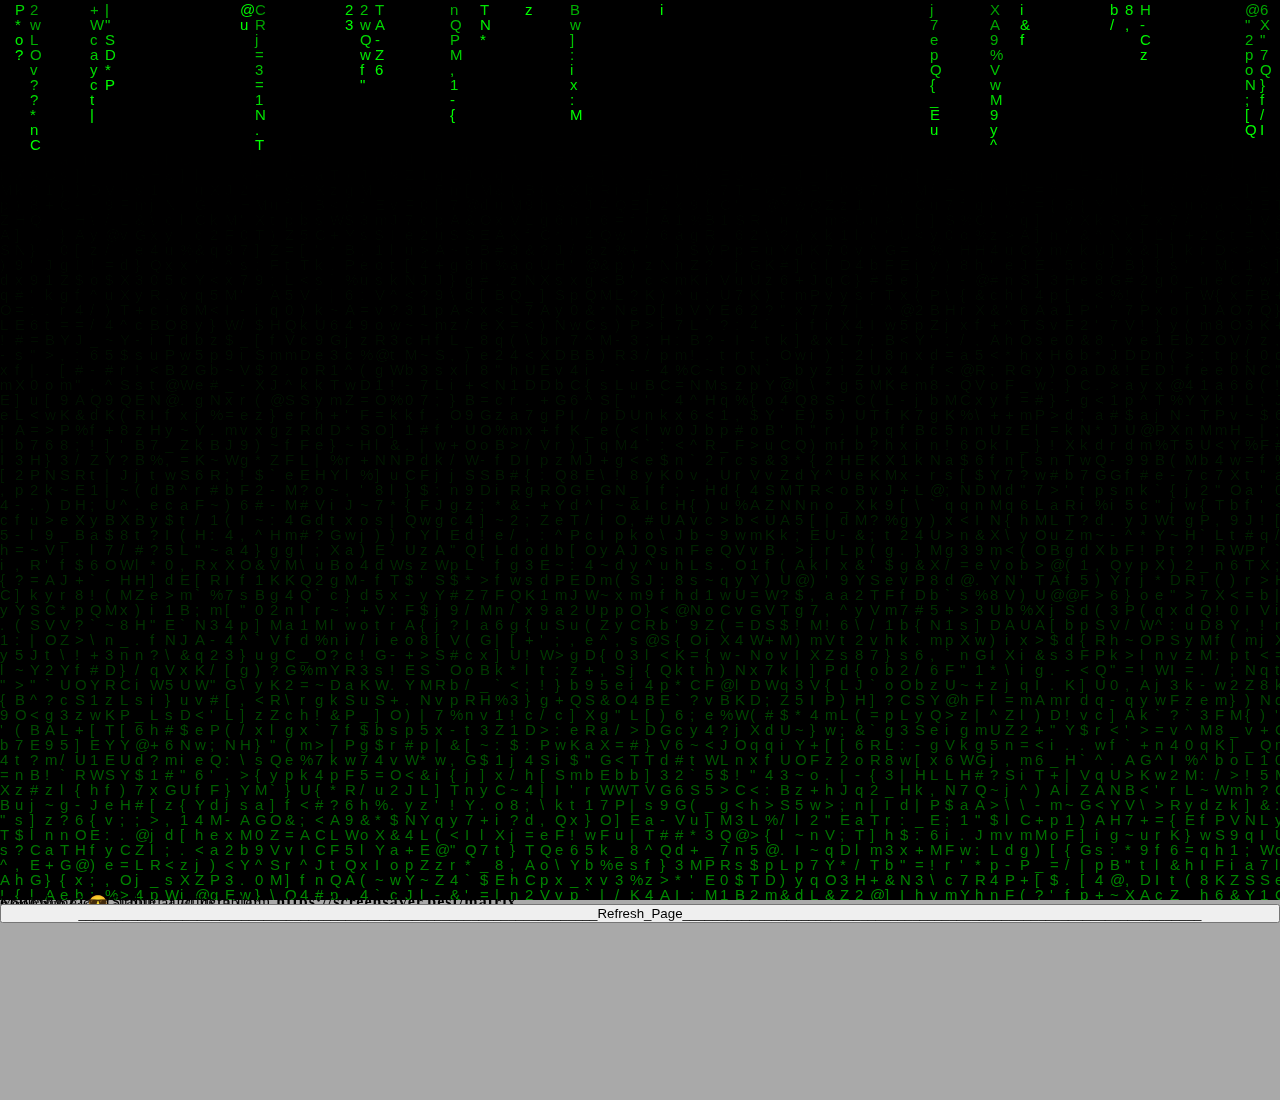
==== index.htm @ 93d93f6b "Add files via upload" ====
<!DOCTYPE html>
<html>
<head>
<body>
<link rel="shortcut icon" href="icon.1.2.b.png" sizes="24x24">
<link rel="shortcut icon" href="icon.1.2.b.png" sizes="32x32">
<link rel="shortcut icon" href="icon.1.2.b.png" sizes="36x36">
<link rel="shortcut icon" href="icon.1.2.b.png" sizes="48x48">
<link rel="shortcut icon" href="icon.1.2.b.png" sizes="64x64">
<link rel="shortcut icon" href="icon.1.2.b.png" sizes="96x96">
<link rel="shortcut icon" href="icon.1.2.b.png" sizes="512x512">
<div lang="en-US" class="cursor_small">
	<meta charset="UTF-8">
		<meta name='robots' content='index, follow, max-image-preview:large, max-snippet:-1, max-video-preview:-1' />

	<!-- This site is optimized with the Yoast SEO plugin v16.3 - https://yoast.com/wordpress/plugins/seo/ -->
	<meta name="twitter:card" content="summary_large_image" />
	<script type="application/ld+json" class="yoast-schema-graph">{"@context":"https://schema.org","@graph":[{"@type":"WebSite","@id":"https://screensaver.best/#website","url":"https://screensaver.best/","name":"Screensaver.Best","description":"The Best Screensaver in the Internet","potentialAction":[{"@type":"SearchAction","target":"https://screensaver.best/?s={search_term_string}","query-input":"required name=search_term_string"}],"inLanguage":"en-US"},{"@type":"WebPage","@id":"https://screensaver.best/matrix#webpage","url":"https://screensaver.best/matrix","name":"Matrix - Screensaver.Best","isPartOf":{"@id":"https://screensaver.best/#website"},"datePublished":"2020-12-22T01:45:04+00:00","dateModified":"2020-12-24T17:20:08+00:00","description":"Original Full Animated Matrix Screensaver from the Matrix Movie. Knight Rider Screensaver for Desktop & Smartphone in the Browser & as App.","breadcrumb":{"@id":"https://screensaver.best/matrix#breadcrumb"},"inLanguage":"en-US","potentialAction":[{"@type":"ReadAction","target":["https://screensaver.best/matrix"]}]},{"@type":"BreadcrumbList","@id":"https://screensaver.best/matrix#breadcrumb","itemListElement":[{"@type":"ListItem","position":1,"item":{"@type":"WebPage","@id":"https://screensaver.best/","url":"https://screensaver.best/","name":"Home"}},{"@type":"ListItem","position":2,"item":{"@id":"https://screensaver.best/matrix#webpage"}}]}]}</script>
	<!-- / Yoast SEO plugin. -->


<link rel="manifest" href="pwa-manifest.json">
<link rel='dns-prefetch' href='//use.fontawesome.com' />
<link rel='dns-prefetch' href='//fonts.googleapis.com' />
<link rel='dns-prefetch' href='//s.w.org' />
<link rel="alternate" type="application/rss+xml" title="Screensaver.Best &raquo; Feed" href="https://screensaver.best/feed" />
<link rel="alternate" type="application/rss+xml" title="Screensaver.Best &raquo; Comments Feed" href="https://screensaver.best/comments/feed" />
<link rel='stylesheet' id='blocksy-dynamic-global-css'  href='global.css' type='text/css' media='all' />
<link rel='stylesheet' id='wp-block-library-css'  href='style.min.css' type='text/css' media='all' />
<link rel='stylesheet' id='default-icon-styles-css'  href='wordpress-svg-icon-plugin-style.min.css' type='text/css' media='all' />
<link rel='stylesheet' id='bfa-font-awesome-css'  href='all.css' type='text/css' media='all' />
<link rel='stylesheet' id='bfa-font-awesome-v4-shim-css'  href='v4-shims.css' type='text/css' media='all' />
<style id='bfa-font-awesome-v4-shim-inline-css' type='text/css'>

			@font-face {
				font-family: 'FontAwesome';
				src: url('https://use.fontawesome.com/releases/v5.15.3/webfonts/fa-brands-400.eot'),
				url('https://use.fontawesome.com/releases/v5.15.3/webfonts/fa-brands-400.eot?#iefix') format('embedded-opentype'),
				url('https://use.fontawesome.com/releases/v5.15.3/webfonts/fa-brands-400.woff2') format('woff2'),
				url('https://use.fontawesome.com/releases/v5.15.3/webfonts/fa-brands-400.woff') format('woff'),
				url('https://use.fontawesome.com/releases/v5.15.3/webfonts/fa-brands-400.ttf') format('truetype'),
				url('https://use.fontawesome.com/releases/v5.15.3/webfonts/fa-brands-400.svg#fontawesome') format('svg');
			}

			@font-face {
				font-family: 'FontAwesome';
				src: url('https://use.fontawesome.com/releases/v5.15.3/webfonts/fa-solid-900.eot'),
				url('https://use.fontawesome.com/releases/v5.15.3/webfonts/fa-solid-900.eot?#iefix') format('embedded-opentype'),
				url('https://use.fontawesome.com/releases/v5.15.3/webfonts/fa-solid-900.woff2') format('woff2'),
				url('https://use.fontawesome.com/releases/v5.15.3/webfonts/fa-solid-900.woff') format('woff'),
				url('https://use.fontawesome.com/releases/v5.15.3/webfonts/fa-solid-900.ttf') format('truetype'),
				url('https://use.fontawesome.com/releases/v5.15.3/webfonts/fa-solid-900.svg#fontawesome') format('svg');
			}

			@font-face {
				font-family: 'FontAwesome';
				src: url('https://use.fontawesome.com/releases/v5.15.3/webfonts/fa-regular-400.eot'),
				url('https://use.fontawesome.com/releases/v5.15.3/webfonts/fa-regular-400.eot?#iefix') format('embedded-opentype'),
				url('https://use.fontawesome.com/releases/v5.15.3/webfonts/fa-regular-400.woff2') format('woff2'),
				url('https://use.fontawesome.com/releases/v5.15.3/webfonts/fa-regular-400.woff') format('woff'),
				url('https://use.fontawesome.com/releases/v5.15.3/webfonts/fa-regular-400.ttf') format('truetype'),
				url('https://use.fontawesome.com/releases/v5.15.3/webfonts/fa-regular-400.svg#fontawesome') format('svg');
				unicode-range: U+F004-F005,U+F007,U+F017,U+F022,U+F024,U+F02E,U+F03E,U+F044,U+F057-F059,U+F06E,U+F070,U+F075,U+F07B-F07C,U+F080,U+F086,U+F089,U+F094,U+F09D,U+F0A0,U+F0A4-F0A7,U+F0C5,U+F0C7-F0C8,U+F0E0,U+F0EB,U+F0F3,U+F0F8,U+F0FE,U+F111,U+F118-F11A,U+F11C,U+F133,U+F144,U+F146,U+F14A,U+F14D-F14E,U+F150-F152,U+F15B-F15C,U+F164-F165,U+F185-F186,U+F191-F192,U+F1AD,U+F1C1-F1C9,U+F1CD,U+F1D8,U+F1E3,U+F1EA,U+F1F6,U+F1F9,U+F20A,U+F247-F249,U+F24D,U+F254-F25B,U+F25D,U+F267,U+F271-F274,U+F279,U+F28B,U+F28D,U+F2B5-F2B6,U+F2B9,U+F2BB,U+F2BD,U+F2C1-F2C2,U+F2D0,U+F2D2,U+F2DC,U+F2ED,U+F328,U+F358-F35B,U+F3A5,U+F3D1,U+F410,U+F4AD;
			}
		
</style>
<link rel='stylesheet' id='pwaforwp-style-css'  href='https://screensaver.best/wp-content/plugins/pwa-for-wp/assets/css/pwaforwp-main.min.css?ver=1.7.32' type='text/css' media='all' />
<link rel='stylesheet' id='blocksy-fonts-font-source-google-css'  href='https://fonts.googleapis.com/css2?family=Quicksand:wght@500;600;700;900&#038;display=swap' type='text/css' media='all' />
<link rel='stylesheet' id='ct-main-styles-css'  href='https://screensaver.best/wp-content/themes/blocksy/static/bundle/main.min.css?ver=1.8.3.2' type='text/css' media='all' />
<link rel="https://api.w.org/" href="https://screensaver.best/wp-json/" /><link rel="alternate" type="application/json" href="https://screensaver.best/wp-json/wp/v2/pages/668" /><link rel="EditURI" type="application/rsd+xml" title="RSD" href="https://screensaver.best/xmlrpc.php?rsd" />
<link rel="wlwmanifest" type="application/wlwmanifest+xml" href="https://screensaver.best/wp-includes/wlwmanifest.xml" />
<meta name="generator" content="WordPress 5.7.2" />
<link rel='shortlink' href='https://screensaver.best/?p=668' />
<link rel="alternate" type="application/json+oembed" href="https://screensaver.best/wp-json/oembed/1.0/embed?url=https%3A%2F%2Fscreensaver.best%2Fmatrix" />
<link rel="alternate" type="text/xml+oembed" href="https://screensaver.best/wp-json/oembed/1.0/embed?url=https%3A%2F%2Fscreensaver.best%2Fmatrix&#038;format=xml" />
<noscript><link rel='stylesheet' href='https://screensaver.best/wp-content/themes/blocksy/static/bundle/no-scripts.css' type='text/css' /></noscript>
<style type="text/css">.recentcomments a{display:inline !important;padding:0 !important;margin:0 !important;}</style>
<meta name="pwaforwp" content="wordpress-plugin"/>
        <meta name="theme-color" content="#0c0448">
        <meta name="apple-mobile-web-app-title" content="Screensaver.Best">
        <meta name="application-name" content="Screensaver.Best">
        <meta name="apple-mobile-web-app-capable" content="yes">
        <meta name="apple-mobile-web-app-status-bar-style" content="default">
        <meta name="mobile-web-app-capable" content="yes">
        <meta name="apple-touch-fullscreen" content="YES">
		<style type="text/css" id="wp-custom-css">
			/* Hide scrollbar for Chrome, Safari and Opera */
body::-webkit-scrollbar {
  display: none;
}

/* Hide scrollbar for IE, Edge and Firefox */
body {
  -ms-overflow-style: none;  /* IE and Edge */
  scrollbar-width: none;  /* Firefox */
}

body {margin: 0;}

.container {
  width: 100vw;
}

#pwaforwp-add-to-home-click h3 {
    font-size: 22px;
    font-family: inherit;
	}
	
	.pwaforwp-btn {
    border: none;
    cursor: pointer;
    display: inline-block;
    border-radius: 4px;
    height: auto;
    line-height: 1;
    min-width: auto;
    padding: 8px 16px;
    font-size: 16px;
    margin: 10px 0px 0px 0px;
    font-family: inherit;
		font-weight:700;
    text-transform: none;
    transition: all .2s ease-in-out;
}
.pwaforwp-footer-prompt {
    display: none;
    width: 100%;
    line-height: 2em;
    color: #333;
    text-align: center;
    text-decoration: none;
    min-height: 100px;
    padding: 15px 0px 15px 0px;
    position: fixed;
    bottom: 0;
    justify-content: flex-end;
    flex-direction: column;
    flex-grow: 1;
    animation-duration: 1s;
    animation-fill-mode: both;
    z-index: 9999;
}
.child-indicator
{display: none;}
.cursor_small{cursor: url(Cursor.png),auto;}
.cursor_vista{cursor: url(vista.png),auto;}
.cursor_link{cursor: url(link.png),auto;}
footer{
       background: darkgrey;
		 
}
button{
		 width: 100%;
}

</style>
			<meta name="viewport" content="width=device-width, initial-scale=1.0, viewport-fit=cover"/></head>
<body class="page-template page-template-elementor_canvas page page-id-668 wp-custom-logo wp-embed-responsive elementor-default elementor-template-canvas elementor-kit-10 ct-loading">
	<style>		* {margin: 0; padding: 0;}
		canvas {display: block;}
		body {background: black;}

</style>
<canvas id="locoalien"></canvas>

<script>
        function toggleFullScreen() {
          var doc = window.document;
          var docEl = doc.documentElement;

          var requestFullScreen = docEl.requestFullscreen || docEl.mozRequestFullScreen || docEl.webkitRequestFullScreen || docEl.msRequestFullscreen;
          var cancelFullScreen = doc.exitFullscreen || doc.mozCancelFullScreen || doc.webkitExitFullscreen || doc.msExitFullscreen;

          if(!doc.fullscreenElement && !doc.mozFullScreenElement && !doc.webkitFullscreenElement && !doc.msFullscreenElement) {
            requestFullScreen.call(docEl);
          }
          else {
            cancelFullScreen.call(doc);
          }
        }
    </script>
<script type="text/javascript">

	</script>
<script>//*--------------------------------------*
//* Desarrollado por Locoalien           *
//* Twitter @locoalien                   *
//* Sitio web: www.locoaliensoft.com     *
//*--------------------------------------*

//+++++++++++++++++++++++++++++++++++++
// El objetivo de este ejemplo es aprender a dar animacion y utilizar las propiedades
// Mas comunes de JavaScript. Veremos el poder que tiene HTML5 implementando el Canvas
// Espero les guste este ejemplo
// Para mas informacion visitar nuestra pagina de Facebook: https://www.facebook.com/CulturaInformatica
//+++++++++++++++++++++++++++++++++++++




window.onload = hacking;//Llamamos a la funcion despues de que el documento ha sido cargado completamente
function hacking(){
	var c = document.getElementById("locoalien");
	c.height = window.innerHeight;  //innerHeight se utiliza para saber la altura de la pantalla
	c.width = window.innerWidth;    //innerHeight se utiliza para saber la altura de la pantalla

	
	var letraTam=15; //Tamaño de la letras por pixel
	var columnas=c.width/letraTam; //El ancho dividido por el tamano que tendra las letras
	
	var letras=[];
	for(var i=0; i<columnas;i++){
		letras[i]=1;//Siver para saber la cantidad de letras que tendra en la pantalla
	}
	contexto= c.getContext('2d');//Muy importante especificar el contexto en el cual vamos a trabajar

	function dibujar(){
		contexto.fillStyle="rgba(0,0,0,0.05)";//Damos el color que tendra el recuadro en el que estara la animacion. en este caso sera transparente 0.05
		contexto.fillRect(0,0,c.width,c.height);//Damos las dimensiones alto y ancho que tendra el cuadrado, que en este caso es de toda la pantalla

		contexto.fillStyle= "#0f0";//Color de las letras
		contexto.font= letraTam+"px arial";//Tamaño de la letra

		for(var i=0;i<letras.length;i++){
			text=elegirTexto();
			Texto=text.split("");
			contexto.fillText(Texto,i*letraTam, letras[i]*letraTam);//Para imprimir texto disponesmos de fillText(texto,x,y)
			

			if(letras[i]*letraTam > c.height && Math.random()>0.975){
				letras[i]=0;
			}
			letras[i]++;

		}

	}
	//La funcion elegirTexto me permite elegir aleatoriamente el texto a utilizar en un cajon o columna
	//Esto lo conseguimos gracias a la tabla de caracteres ASCII con los cuales podremos convertir el valor
	//Numerico al valor real.
		function elegirTexto(){
		var numTexto=Math.floor((Math.random()*94)+33);//Elegimos un caso en base a un numero aleatorio
				return String.fromCharCode(parseInt(numTexto));//Convertimos el valor a entero y despues a su valor correspondiente ASCII
			}
	setInterval(dibujar,10);//velocidad a la que se ejecuta la funcion en milisegundos

}</script>
<script type='text/javascript' src='https://screensaver.best/pwa-register-sw.js?ver=1.7.32' id='pwa-main-script-js'></script>
<script type='text/javascript' id='ct-scripts-js-extra'>
/* <![CDATA[ */
var ct_localizations = {"ajax_url":"https:\/\/screensaver.best\/wp-admin\/admin-ajax.php","nonce":"07f59cfbea","public_url":"https:\/\/screensaver.best\/wp-content\/themes\/blocksy\/static\/bundle\/","rest_url":"https:\/\/screensaver.best\/wp-json\/","search_url":"https:\/\/screensaver.best\/search\/QUERY_STRING","show_more_text":"Show more","more_text":"More","dynamic_js_chunks":[{"id":"blocksy_account","selector":".ct-header-account[data-state=\"out\"][href*=\"account-modal\"], .must-log-in a","url":"https:\/\/screensaver.best\/wp-content\/plugins\/blocksy-companion\/static\/bundle\/account.js","trigger":"click"},{"id":"blocksy_dark_mode","selector":"[data-id=\"dark-mode-switcher\"]","url":"https:\/\/screensaver.best\/wp-content\/plugins\/blocksy-companion\/static\/bundle\/dark-mode.js","trigger":"click"},{"id":"blocksy_sticky_header","selector":"header [data-sticky]","url":"https:\/\/screensaver.best\/wp-content\/plugins\/blocksy-companion\/static\/bundle\/sticky.js"}]};
/* ]]> */
</script>
<script type='text/javascript' src='https://screensaver.best/wp-content/themes/blocksy/static/bundle/main.js?ver=1.8.3.2' id='ct-scripts-js'></script>
<script type='text/javascript' src='https://screensaver.best/wp-includes/js/wp-embed.min.js?ver=5.7.2' id='wp-embed-js'></script>
</div>
<div class="cursor_vista" style="font-family: arial narrow; letter-spacing: 1px; line-height: 1px;">
<footer style="height: 200px;">
<p style="font-family: times">[base64]</p>
<p>Made by Liam Stabler and help from <strong>https://screensaver.best/matrix</strong></p>
<p>Follow me on Github at @ldstabler</p>
<p>Cool huh?? 😎</p>
<button class="cursor_link" onClick="window.location.reload();">______________________________________________________________________Refresh_Page______________________________________________________________________</button>

</footer>
</div>
</body>
</html>
---- global.css ----
[data-header*="type-1"] .ct-header [data-id="logo"] .site-logo-container {--maxHeight:40px;} [data-header*="type-1"] .ct-header [data-id="logo"] .site-title {--fontWeight:700;--fontSize:30px;--linkInitialColor:var(--paletteColor5);--linkHoverColor:var(--paletteColor2);} [data-header*="type-1"] .ct-header [data-sticky*="yes"] [data-id="logo"] .site-title {--linkInitialColor:var(--paletteColor5);--linkHoverColor:var(--paletteColor2);} [data-header*="type-1"] .ct-header [data-id="menu"] {--menu-items-spacing:15px;--menu-indicator-active-color:var(--paletteColor1);} [data-header*="type-1"] .ct-header [data-id="menu"] > ul > li > a {--fontWeight:900;--textTransform:none;--fontSize:22px;--lineHeight:1.3;--linkInitialColor:var(--paletteColor5);--linkHoverColor:var(--paletteColor1);--colorHoverType3:#ffffff;} [data-header*="type-1"] .ct-header [data-sticky*="yes"] [data-id="menu"] > ul > li > a {--linkInitialColor:var(--paletteColor5);--linkHoverColor:var(--paletteColor1);} [data-header*="type-1"] .ct-header [data-id="menu"] .sub-menu {--dropdown-width:225px;--dropdown-items-spacing:5px;--fontWeight:700;--fontSize:16px;--linkInitialColor:var(--paletteColor1);--linkHoverColor:var(--paletteColor1);--dropdown-divider:1px dashed rgba(255, 255, 255, 0.1);--dropdown-background-color:var(--paletteColor4);--dropdown-background-hover-color:#34414c;--box-shadow:0px 10px 20px rgba(0, 0, 0, 0.77);--border-radius:0px 0px 7px 7px;} [data-header*="type-1"] .ct-header [data-row="middle"] {--height:60px;--background-image:none;--background-color:#0c0448;--borderTop:none;--borderBottom:none;--box-shadow:0px 10px 20px rgba(0, 0, 0, 0.57);} [data-header*="type-1"] .ct-header [data-row="middle"] > div {--borderTop:none;--borderBottom:none;} [data-header*="type-1"] .ct-header [data-sticky*="yes"] [data-row="middle"] {--background-image:none;--background-color:#0c0448;--borderTop:none;--borderBottom:none;--box-shadow:0px 10px 20px rgba(0, 0, 0, 0.51);} [data-header*="type-1"] .ct-header [data-sticky*="yes"] [data-row="middle"] > div {--borderTop:none;--borderBottom:none;} [data-header*="type-1"] [data-id="mobile-menu"] {--fontWeight:700;--fontSize:22px;--linkInitialColor:#ffffff;--mobile-menu-divider:1px solid rgba(255, 255, 255, 0.2);} [data-header*="type-1"] #offcanvas {--background-image:none;--background-color:rgba(18, 21, 25, 0.98);--side-panel-width:700px;--vertical-alignment:flex-start;--horizontal-alignment:center;} [data-header*="type-1"] [data-behaviour*="side"] {--box-shadow:0px 0px 70px rgba(0, 0, 0, 0.35);} [data-header*="type-1"] #offcanvas .ct-close-button {--icon-color:var(--paletteColor5);--icon-hover-color:var(--paletteColor3);--closeButtonBackground:var(--paletteColor4);--closeButtonHoverBackground:var(--paletteColor2);} [data-header*="type-1"] .ct-header [data-id="text"] {--maxWidth:100%;--fontSize:22px;--lineHeight:1.3;--color:var(--paletteColor5);--linkInitialColor:var(--paletteColor5);} [data-header*="type-1"] .ct-header [data-sticky*="yes"] [data-id="text"] {--color:var(--paletteColor5);--linkInitialColor:var(--paletteColor5);--linkHoverColor:var(--paletteColor2);} [data-header*="type-1"] [data-id="trigger"] {--icon-size:18px;--icon-color:var(--paletteColor5);--secondColor:#eeeeee;--secondColorHover:#eeeeee;} [data-header*="type-1"] [data-id="trigger"] .ct-label {--fontWeight:600;--textTransform:uppercase;--fontSize:12px;} [data-header*="type-1"] [data-sticky*="yes"] [data-id="trigger"] {--icon-color:var(--paletteColor5);--icon-hover-color:var(--paletteColor5);} [data-header*="type-1"] {--headerHeight:60px;--headerStickyHeight:60px;} [data-footer*="type-1"] footer.ct-footer [data-row="bottom"] > div {--container-spacing:15px;--columns-gap:0px;--vertical-alignment:center;--border:none;--border-top:none;--border-bottom:none;--grid-template-colummns:repeat(2, 1fr);} [data-footer*="type-1"] footer.ct-footer [data-row="bottom"] .widget-title {--fontSize:16px;} [data-footer*="type-1"] footer.ct-footer [data-row="bottom"] .ct-widget > *:not(.widget-title) {--fontSize:23px;--color:var(--paletteColor5);} [data-footer*="type-1"] footer.ct-footer [data-row="bottom"] .ct-widget {--linkInitialColor:var(--paletteColor5);} [data-footer*="type-1"] footer.ct-footer [data-row="bottom"] {--border-top:none;--border-bottom:none;--background-image:none;--overlay-color:none;--background-color:var(--paletteColor4);} [data-footer*="type-1"] [data-id="copyright"] {--fontWeight:500;--fontSize:15px;--lineHeight:1.3;--color:var(--paletteColor5);--linkInitialColor:var(--paletteColor5);--linkHoverColor:var(--paletteColor5);} [data-footer*="type-1"] [data-column="copyright"] {--horizontal-alignment:left;--vertical-alignment:center;} [data-footer*="type-1"] footer.ct-footer [data-row="middle"] > div {--container-spacing:40px;--columns-gap:20px;--border:none;--border-top:none;--border-bottom:none;--grid-template-colummns:repeat(4, 1fr);} [data-footer*="type-1"] footer.ct-footer [data-row="middle"] .widget-title {--fontSize:16px;} [data-footer*="type-1"] footer.ct-footer [data-row="middle"] .ct-widget {--linkInitialColor:var(--color);} [data-footer*="type-1"] footer.ct-footer [data-row="middle"] {--border-top:none;--border-bottom:none;--background-image:none;--overlay-color:none;--background-color:var(--paletteColor4);} [data-footer*="type-1"] [data-column="widget-area-1"] {--horizontal-alignment:left;--vertical-alignment:flex-start;} [data-footer*="type-1"] [data-column="widget-area-2"] {--horizontal-alignment:left;--vertical-alignment:flex-start;} [data-footer*="type-1"] [data-column="widget-area-3"] {--horizontal-alignment:left;--vertical-alignment:flex-start;} [data-footer*="type-1"] [data-column="widget-area-4"] {--horizontal-alignment:left;--vertical-alignment:flex-start;} [data-footer*="type-1"] [data-column="widget-area-5"] {--horizontal-alignment:left;--vertical-alignment:flex-start;} [data-footer*="type-1"] footer.ct-footer {--background-image:none;--background-color:var(--paletteColor6);}:root {--fontFamily:Quicksand, Sans-Serif;--fontWeight:500;--textTransform:none;--textDecoration:none;--fontSize:17px;--lineHeight:1.65;--letterSpacing:0em;--buttonFontWeight:500;--buttonFontSize:15px;--has-classic-forms:var(--true);--has-modern-forms:var(--false);--form-field-border-initial-color:var(--border-color);--form-field-border-focus-color:var(--paletteColor1);--form-field-border-width:1px;--radioCheckboxInitialColor:var(--border-color);--radioCheckboxAccentColor:var(--paletteColor1);--paletteColor1:#ffffff;--paletteColor2:#6f00ff;--paletteColor3:#0c0448;--paletteColor4:#0c0448;--paletteColor5:#ffffff;--paletteColor6:#edeff2;--paletteColor7:#f8f9fb;--paletteColor8:#ffffff;--color:var(--paletteColor5);--linkInitialColor:var(--paletteColor1);--border-color:#0c0448;--headings-color:var(--paletteColor5);--contentSpacing:1.5em;--buttonMinHeight:40px;--buttonTextInitialColor:var(--paletteColor3);--buttonTextHoverColor:#ffffff;--buttonInitialColor:var(--paletteColor1);--buttonHoverColor:var(--paletteColor3);--button-border:none;--buttonBorderRadius:3px;--container-max-width:1290px;--content-vertical-spacing:40px;--narrow-container-max-width:750px;--wide-offset:130px;}h1 {--fontWeight:700;--fontSize:30px;--lineHeight:1.5;}h2 {--fontWeight:700;--fontSize:25px;--lineHeight:1.5;}h3 {--fontWeight:700;--fontSize:23px;--lineHeight:1.5;}h4 {--fontWeight:700;--fontSize:20px;--lineHeight:1.5;}h5 {--fontWeight:700;--fontSize:18px;--lineHeight:1.5;}h6 {--fontWeight:700;--fontSize:16px;--lineHeight:1.5;}.wp-block-quote.is-style-large p, .wp-block-pullquote p, .ct-quote-widget blockquote {--fontFamily:Georgia, Sans-Serif;--fontWeight:600;--fontSize:25px;}code, kbd, samp, pre {--fontFamily:monospace, Sans-Serif;--fontWeight:400;--fontSize:16px;}.ct-sidebar .widget-title {--fontSize:18px;}body {--background-image:none;--background-color:var(--paletteColor4);} [data-prefix="single_blog_post"] .entry-header .page-title {--fontSize:32px;} [data-prefix="single_blog_post"] .entry-header .entry-meta {--fontWeight:600;--textTransform:uppercase;--fontSize:12px;--lineHeight:1.5;} [data-prefix="categories"] .entry-header .page-title {--fontSize:32px;} [data-prefix="categories"] .entry-header .entry-meta {--fontWeight:600;--textTransform:uppercase;--fontSize:12px;--lineHeight:1.5;} [data-prefix="search"] .entry-header .page-title {--fontSize:32px;} [data-prefix="search"] .entry-header .entry-meta {--fontWeight:600;--textTransform:uppercase;--fontSize:12px;--lineHeight:1.5;} [data-prefix="author"] .entry-header .page-title {--fontSize:32px;} [data-prefix="author"] .entry-header .entry-meta {--fontWeight:600;--textTransform:uppercase;--fontSize:12px;--lineHeight:1.5;} [data-prefix="author"] .hero-section[data-type="type-2"] {--background-image:none;--background-color:var(--paletteColor6);--container-padding:50px 0;} [data-prefix="blog"] .entry-card .entry-title {--fontSize:20px;--lineHeight:1.3;} [data-prefix="blog"] .entry-card .entry-meta {--fontWeight:600;--textTransform:uppercase;--fontSize:12px;} [data-prefix="blog"] [data-cards="boxed"] .entry-card {--box-shadow:0px 12px 18px -6px rgba(34, 56, 101, 0.04);} [data-prefix="blog"] .entry-card {--horizontal-alignment:left;} [data-prefix="categories"] .entry-card .entry-title {--fontSize:20px;--lineHeight:1.3;} [data-prefix="categories"] .entry-card .entry-meta {--fontWeight:600;--textTransform:uppercase;--fontSize:12px;} [data-prefix="categories"] [data-cards="boxed"] .entry-card {--box-shadow:0px 12px 18px -6px rgba(34, 56, 101, 0.04);} [data-prefix="categories"] .entry-card {--horizontal-alignment:left;} [data-prefix="author"] .entry-card .entry-title {--fontSize:20px;--lineHeight:1.3;} [data-prefix="author"] .entry-card .entry-meta {--fontWeight:600;--textTransform:uppercase;--fontSize:12px;} [data-prefix="author"] [data-cards="boxed"] .entry-card {--box-shadow:0px 12px 18px -6px rgba(34, 56, 101, 0.04);} [data-prefix="author"] .entry-card {--horizontal-alignment:left;} [data-prefix="search"] .entry-card .entry-title {--fontSize:20px;--lineHeight:1.3;} [data-prefix="search"] .entry-card .entry-meta {--fontWeight:600;--textTransform:uppercase;--fontSize:12px;} [data-prefix="search"] [data-cards="boxed"] .entry-card {--box-shadow:0px 12px 18px -6px rgba(34, 56, 101, 0.04);} [data-prefix="search"] .entry-card {--horizontal-alignment:left;}form textarea {--form-field-height:170px;}.ct-sidebar {--linkInitialColor:var(--color);} [data-prefix="single_blog_post"] .ct-share-box[data-type="type-1"] {--border:1px solid var(--border-color);} [data-prefix="single_blog_post"] .post-navigation {--linkInitialColor:var(--color);} [data-prefix="single_blog_post"] .ct-related-posts-container {--background-image:none;--background-color:var(--paletteColor6);} [data-prefix="single_blog_post"] .ct-related-posts {--visibility:grid;} [data-prefix="single_blog_post"] article[class*="post"] {--has-boxed:var(--false);--has-wide:var(--true);} [data-prefix="single_page"] article[class*="post"] {--has-boxed:var(--false);--has-wide:var(--true);}@media (max-width: 999.98px) {  [data-header*="type-1"] .ct-header [data-id="logo"] .site-logo-container {--maxHeight:45px;} [data-header*="type-1"] .ct-header [data-id="logo"] .site-title {--fontSize:29px;} [data-header*="type-1"] #offcanvas {--side-panel-width:65vw;} [data-header*="type-1"] .ct-header [data-id="text"] {--fontSize:25px;} [data-footer*="type-1"] footer.ct-footer [data-row="bottom"] .ct-widget > *:not(.widget-title) {--fontSize:15px;} [data-footer*="type-1"] footer.ct-footer [data-row="bottom"] > div {--grid-template-colummns:repeat(2, 1fr);} [data-footer*="type-1"] footer.ct-footer [data-row="middle"] > div {--container-spacing:50px;--columns-gap:40px;--grid-template-colummns:initial;} [data-prefix="single_blog_post"] .entry-header .page-title {--fontSize:30px;} [data-prefix="categories"] .entry-header .page-title {--fontSize:30px;} [data-prefix="search"] .entry-header .page-title {--fontSize:30px;} [data-prefix="author"] .entry-header .page-title {--fontSize:30px;}:root {--content-vertical-spacing:30px;} [data-prefix="single_blog_post"] .ct-related-posts {--visibility:none;}}@media (max-width: 689.98px) {[data-header*="type-1"] .ct-header [data-id="logo"] .site-logo-container {--maxHeight:50px;} [data-header*="type-1"] .ct-header [data-id="logo"] .site-title {--fontSize:20px;} [data-header*="type-1"] [data-id="mobile-menu"] {--fontSize:15px;} [data-header*="type-1"] #offcanvas {--side-panel-width:90vw;} [data-header*="type-1"] .ct-header [data-id="text"] {--fontSize:19px;--lineHeight:0;} [data-footer*="type-1"] footer.ct-footer [data-row="bottom"] > div {--grid-template-colummns:initial;} [data-footer*="type-1"] footer.ct-footer [data-row="middle"] > div {--container-spacing:40px;--grid-template-colummns:initial;} [data-prefix="single_blog_post"] .entry-header .page-title {--fontSize:25px;} [data-prefix="categories"] .entry-header .page-title {--fontSize:25px;} [data-prefix="search"] .entry-header .page-title {--fontSize:25px;} [data-prefix="author"] .entry-header .page-title {--fontSize:25px;} [data-prefix="blog"] .entry-card .entry-title {--fontSize:18px;} [data-prefix="categories"] .entry-card .entry-title {--fontSize:18px;} [data-prefix="author"] .entry-card .entry-title {--fontSize:18px;} [data-prefix="search"] .entry-card .entry-title {--fontSize:18px;}:root {--content-vertical-spacing:20px;}}
---- style.min.css ----
@charset "UTF-8";#start-resizable-editor-section{display:none}.wp-block-audio figcaption{margin-top:.5em;margin-bottom:1em}.wp-block-audio audio{width:100%;min-width:300px}.wp-block-button__link{color:#fff;background-color:#32373c;border:none;border-radius:1.55em;box-shadow:none;cursor:pointer;display:inline-block;font-size:1.125em;padding:.667em 1.333em;text-align:center;text-decoration:none;overflow-wrap:break-word}.wp-block-button__link:active,.wp-block-button__link:focus,.wp-block-button__link:hover,.wp-block-button__link:visited{color:#fff}.wp-block-button__link.aligncenter{text-align:center}.wp-block-button__link.alignright{text-align:right}.wp-block-buttons>.wp-block-button.has-custom-width{max-width:none}.wp-block-buttons>.wp-block-button.has-custom-width .wp-block-button__link{width:100%}.wp-block-buttons>.wp-block-button.wp-block-button__width-25{width:calc(25% - .5em)}.wp-block-buttons>.wp-block-button.wp-block-button__width-50{width:calc(50% - .5em)}.wp-block-buttons>.wp-block-button.wp-block-button__width-75{width:calc(75% - .5em)}.wp-block-buttons>.wp-block-button.wp-block-button__width-100{margin-right:0;width:100%}.wp-block-button.is-style-squared,.wp-block-button__link.wp-block-button.is-style-squared{border-radius:0}.wp-block-button.no-border-radius,.wp-block-button__link.no-border-radius{border-radius:0!important}.is-style-outline>.wp-block-button__link,.wp-block-button__link.is-style-outline{border:2px solid}.is-style-outline>.wp-block-button__link:not(.has-text-color),.wp-block-button__link.is-style-outline:not(.has-text-color){color:#32373c}.is-style-outline>.wp-block-button__link:not(.has-background),.wp-block-button__link.is-style-outline:not(.has-background){background-color:transparent}.wp-block-buttons{display:flex;flex-direction:row;flex-wrap:wrap}.wp-block-buttons.is-vertical{flex-direction:column}.wp-block-buttons.is-vertical>.wp-block-button{margin-right:0}.wp-block-buttons.is-vertical>.wp-block-button:last-child{margin-bottom:0}.wp-block-buttons>.wp-block-button{display:inline-block;margin-left:0;margin-right:.5em;margin-bottom:.5em}.wp-block-buttons>.wp-block-button:last-child{margin-right:0}.wp-block-buttons.is-content-justification-left{justify-content:flex-start}.wp-block-buttons.is-content-justification-left.is-vertical{align-items:flex-start}.wp-block-buttons.is-content-justification-center{justify-content:center}.wp-block-buttons.is-content-justification-center.is-vertical{align-items:center}.wp-block-buttons.is-content-justification-right{justify-content:flex-end}.wp-block-buttons.is-content-justification-right>.wp-block-button{margin-left:.5em;margin-right:0}.wp-block-buttons.is-content-justification-right>.wp-block-button:first-child{margin-left:0}.wp-block-buttons.is-content-justification-right.is-vertical{align-items:flex-end}.wp-block-buttons.is-content-justification-space-between{justify-content:space-between}.wp-block-buttons.aligncenter{text-align:center}.wp-block-buttons.alignleft .wp-block-button{margin-left:0;margin-right:.5em}.wp-block-buttons.alignleft .wp-block-button:last-child{margin-right:0}.wp-block-buttons.alignright .wp-block-button{margin-right:0;margin-left:.5em}.wp-block-buttons.alignright .wp-block-button:first-child{margin-left:0}.wp-block-buttons:not(.is-content-justification-space-between,.is-content-justification-right,.is-content-justification-left,.is-content-justification-center) .wp-block-button.aligncenter{margin-left:auto;margin-right:auto;margin-bottom:.5em;width:100%}.wp-block-calendar{text-align:center}.wp-block-calendar tbody td,.wp-block-calendar th{padding:.25em;border:1px solid #ddd}.wp-block-calendar tfoot td{border:none}.wp-block-calendar table{width:100%;border-collapse:collapse}.wp-block-calendar table th{font-weight:400;background:#ddd}.wp-block-calendar a{text-decoration:underline}.wp-block-calendar table caption,.wp-block-calendar table tbody{color:#40464d}.wp-block-categories.alignleft{margin-right:2em}.wp-block-categories.alignright{margin-left:2em}.wp-block-code code{display:block;white-space:pre-wrap;overflow-wrap:break-word}.wp-block-columns{display:flex;margin-bottom:1.75em;flex-wrap:wrap}@media (min-width:782px){.wp-block-columns{flex-wrap:nowrap}}.wp-block-columns.has-background{padding:1.25em 2.375em}.wp-block-columns.are-vertically-aligned-top{align-items:flex-start}.wp-block-columns.are-vertically-aligned-center{align-items:center}.wp-block-columns.are-vertically-aligned-bottom{align-items:flex-end}.wp-block-column{flex-grow:1;min-width:0;word-break:break-word;overflow-wrap:break-word}@media (max-width:599px){.wp-block-column{flex-basis:100%!important}}@media (min-width:600px) and (max-width:781px){.wp-block-column:not(:only-child){flex-basis:calc(50% - 1em)!important;flex-grow:0}.wp-block-column:nth-child(2n){margin-left:2em}}@media (min-width:782px){.wp-block-column{flex-basis:0;flex-grow:1}.wp-block-column[style*=flex-basis]{flex-grow:0}.wp-block-column:not(:first-child){margin-left:2em}}.wp-block-column.is-vertically-aligned-top{align-self:flex-start}.wp-block-column.is-vertically-aligned-center{-ms-grid-row-align:center;align-self:center}.wp-block-column.is-vertically-aligned-bottom{align-self:flex-end}.wp-block-column.is-vertically-aligned-bottom,.wp-block-column.is-vertically-aligned-center,.wp-block-column.is-vertically-aligned-top{width:100%}.wp-block-cover,.wp-block-cover-image{position:relative;background-size:cover;background-position:50%;min-height:430px;width:100%;display:flex;justify-content:center;align-items:center;padding:1em;box-sizing:border-box}.wp-block-cover-image.has-parallax,.wp-block-cover.has-parallax{background-attachment:fixed}@supports (-webkit-overflow-scrolling:touch){.wp-block-cover-image.has-parallax,.wp-block-cover.has-parallax{background-attachment:scroll}}@media (prefers-reduced-motion:reduce){.wp-block-cover-image.has-parallax,.wp-block-cover.has-parallax{background-attachment:scroll}}.wp-block-cover-image.is-repeated,.wp-block-cover.is-repeated{background-repeat:repeat;background-size:auto}.wp-block-cover-image.has-background-dim:not([class*=-background-color]),.wp-block-cover.has-background-dim:not([class*=-background-color]){background-color:#000}.wp-block-cover-image.has-background-dim:before,.wp-block-cover.has-background-dim:before{content:"";background-color:inherit}.wp-block-cover-image.has-background-dim:not(.has-background-gradient):before,.wp-block-cover-image .wp-block-cover__gradient-background,.wp-block-cover.has-background-dim:not(.has-background-gradient):before,.wp-block-cover .wp-block-cover__gradient-background{position:absolute;top:0;left:0;bottom:0;right:0;z-index:1;opacity:.5}.wp-block-cover-image.has-background-dim.has-background-dim-10 .wp-block-cover__gradient-background,.wp-block-cover-image.has-background-dim.has-background-dim-10:not(.has-background-gradient):before,.wp-block-cover.has-background-dim.has-background-dim-10 .wp-block-cover__gradient-background,.wp-block-cover.has-background-dim.has-background-dim-10:not(.has-background-gradient):before{opacity:.1}.wp-block-cover-image.has-background-dim.has-background-dim-20 .wp-block-cover__gradient-background,.wp-block-cover-image.has-background-dim.has-background-dim-20:not(.has-background-gradient):before,.wp-block-cover.has-background-dim.has-background-dim-20 .wp-block-cover__gradient-background,.wp-block-cover.has-background-dim.has-background-dim-20:not(.has-background-gradient):before{opacity:.2}.wp-block-cover-image.has-background-dim.has-background-dim-30 .wp-block-cover__gradient-background,.wp-block-cover-image.has-background-dim.has-background-dim-30:not(.has-background-gradient):before,.wp-block-cover.has-background-dim.has-background-dim-30 .wp-block-cover__gradient-background,.wp-block-cover.has-background-dim.has-background-dim-30:not(.has-background-gradient):before{opacity:.3}.wp-block-cover-image.has-background-dim.has-background-dim-40 .wp-block-cover__gradient-background,.wp-block-cover-image.has-background-dim.has-background-dim-40:not(.has-background-gradient):before,.wp-block-cover.has-background-dim.has-background-dim-40 .wp-block-cover__gradient-background,.wp-block-cover.has-background-dim.has-background-dim-40:not(.has-background-gradient):before{opacity:.4}.wp-block-cover-image.has-background-dim.has-background-dim-50 .wp-block-cover__gradient-background,.wp-block-cover-image.has-background-dim.has-background-dim-50:not(.has-background-gradient):before,.wp-block-cover.has-background-dim.has-background-dim-50 .wp-block-cover__gradient-background,.wp-block-cover.has-background-dim.has-background-dim-50:not(.has-background-gradient):before{opacity:.5}.wp-block-cover-image.has-background-dim.has-background-dim-60 .wp-block-cover__gradient-background,.wp-block-cover-image.has-background-dim.has-background-dim-60:not(.has-background-gradient):before,.wp-block-cover.has-background-dim.has-background-dim-60 .wp-block-cover__gradient-background,.wp-block-cover.has-background-dim.has-background-dim-60:not(.has-background-gradient):before{opacity:.6}.wp-block-cover-image.has-background-dim.has-background-dim-70 .wp-block-cover__gradient-background,.wp-block-cover-image.has-background-dim.has-background-dim-70:not(.has-background-gradient):before,.wp-block-cover.has-background-dim.has-background-dim-70 .wp-block-cover__gradient-background,.wp-block-cover.has-background-dim.has-background-dim-70:not(.has-background-gradient):before{opacity:.7}.wp-block-cover-image.has-background-dim.has-background-dim-80 .wp-block-cover__gradient-background,.wp-block-cover-image.has-background-dim.has-background-dim-80:not(.has-background-gradient):before,.wp-block-cover.has-background-dim.has-background-dim-80 .wp-block-cover__gradient-background,.wp-block-cover.has-background-dim.has-background-dim-80:not(.has-background-gradient):before{opacity:.8}.wp-block-cover-image.has-background-dim.has-background-dim-90 .wp-block-cover__gradient-background,.wp-block-cover-image.has-background-dim.has-background-dim-90:not(.has-background-gradient):before,.wp-block-cover.has-background-dim.has-background-dim-90 .wp-block-cover__gradient-background,.wp-block-cover.has-background-dim.has-background-dim-90:not(.has-background-gradient):before{opacity:.9}.wp-block-cover-image.has-background-dim.has-background-dim-100 .wp-block-cover__gradient-background,.wp-block-cover-image.has-background-dim.has-background-dim-100:not(.has-background-gradient):before,.wp-block-cover.has-background-dim.has-background-dim-100 .wp-block-cover__gradient-background,.wp-block-cover.has-background-dim.has-background-dim-100:not(.has-background-gradient):before{opacity:1}.wp-block-cover-image.alignleft,.wp-block-cover-image.alignright,.wp-block-cover.alignleft,.wp-block-cover.alignright{max-width:420px;width:100%}.wp-block-cover-image:after,.wp-block-cover:after{display:block;content:"";font-size:0;min-height:inherit}@supports ((position:-webkit-sticky) or (position:sticky)){.wp-block-cover-image:after,.wp-block-cover:after{content:none}}.wp-block-cover-image.aligncenter,.wp-block-cover-image.alignleft,.wp-block-cover-image.alignright,.wp-block-cover.aligncenter,.wp-block-cover.alignleft,.wp-block-cover.alignright{display:flex}.wp-block-cover-image .wp-block-cover__inner-container,.wp-block-cover .wp-block-cover__inner-container{width:100%;z-index:1;color:#fff}.wp-block-cover-image .wp-block-subhead:not(.has-text-color),.wp-block-cover-image h1:not(.has-text-color),.wp-block-cover-image h2:not(.has-text-color),.wp-block-cover-image h3:not(.has-text-color),.wp-block-cover-image h4:not(.has-text-color),.wp-block-cover-image h5:not(.has-text-color),.wp-block-cover-image h6:not(.has-text-color),.wp-block-cover-image p:not(.has-text-color),.wp-block-cover .wp-block-subhead:not(.has-text-color),.wp-block-cover h1:not(.has-text-color),.wp-block-cover h2:not(.has-text-color),.wp-block-cover h3:not(.has-text-color),.wp-block-cover h4:not(.has-text-color),.wp-block-cover h5:not(.has-text-color),.wp-block-cover h6:not(.has-text-color),.wp-block-cover p:not(.has-text-color){color:inherit}.wp-block-cover-image.is-position-top-left,.wp-block-cover.is-position-top-left{align-items:flex-start;justify-content:flex-start}.wp-block-cover-image.is-position-top-center,.wp-block-cover.is-position-top-center{align-items:flex-start;justify-content:center}.wp-block-cover-image.is-position-top-right,.wp-block-cover.is-position-top-right{align-items:flex-start;justify-content:flex-end}.wp-block-cover-image.is-position-center-left,.wp-block-cover.is-position-center-left{align-items:center;justify-content:flex-start}.wp-block-cover-image.is-position-center-center,.wp-block-cover.is-position-center-center{align-items:center;justify-content:center}.wp-block-cover-image.is-position-center-right,.wp-block-cover.is-position-center-right{align-items:center;justify-content:flex-end}.wp-block-cover-image.is-position-bottom-left,.wp-block-cover.is-position-bottom-left{align-items:flex-end;justify-content:flex-start}.wp-block-cover-image.is-position-bottom-center,.wp-block-cover.is-position-bottom-center{align-items:flex-end;justify-content:center}.wp-block-cover-image.is-position-bottom-right,.wp-block-cover.is-position-bottom-right{align-items:flex-end;justify-content:flex-end}.wp-block-cover-image.has-custom-content-position.has-custom-content-position .wp-block-cover__inner-container,.wp-block-cover.has-custom-content-position.has-custom-content-position .wp-block-cover__inner-container{margin:0;width:auto}.wp-block-cover-image img.wp-block-cover__image-background,.wp-block-cover-image video.wp-block-cover__video-background,.wp-block-cover img.wp-block-cover__image-background,.wp-block-cover video.wp-block-cover__video-background{position:absolute;top:0;left:0;right:0;bottom:0;margin:0;padding:0;width:100%;height:100%;max-width:none;max-height:none;-o-object-fit:cover;object-fit:cover;outline:none;border:none;box-shadow:none}.wp-block-cover__image-background,.wp-block-cover__video-background{z-index:0}.wp-block-cover-image-text,.wp-block-cover-image-text a,.wp-block-cover-image-text a:active,.wp-block-cover-image-text a:focus,.wp-block-cover-image-text a:hover,.wp-block-cover-text,.wp-block-cover-text a,.wp-block-cover-text a:active,.wp-block-cover-text a:focus,.wp-block-cover-text a:hover,section.wp-block-cover-image h2,section.wp-block-cover-image h2 a,section.wp-block-cover-image h2 a:active,section.wp-block-cover-image h2 a:focus,section.wp-block-cover-image h2 a:hover{color:#fff}.wp-block-cover-image .wp-block-cover.has-left-content{justify-content:flex-start}.wp-block-cover-image .wp-block-cover.has-right-content{justify-content:flex-end}.wp-block-cover-image.has-left-content .wp-block-cover-image-text,.wp-block-cover.has-left-content .wp-block-cover-text,section.wp-block-cover-image.has-left-content>h2{margin-left:0;text-align:left}.wp-block-cover-image.has-right-content .wp-block-cover-image-text,.wp-block-cover.has-right-content .wp-block-cover-text,section.wp-block-cover-image.has-right-content>h2{margin-right:0;text-align:right}.wp-block-cover-image .wp-block-cover-image-text,.wp-block-cover .wp-block-cover-text,section.wp-block-cover-image>h2{font-size:2em;line-height:1.25;z-index:1;margin-bottom:0;max-width:840px;padding:.44em;text-align:center}.wp-block-embed.alignleft,.wp-block-embed.alignright,.wp-block[data-align=left]>[data-type="core/embed"],.wp-block[data-align=right]>[data-type="core/embed"]{max-width:360px;width:100%}.wp-block-embed.alignleft .wp-block-embed__wrapper,.wp-block-embed.alignright .wp-block-embed__wrapper,.wp-block[data-align=left]>[data-type="core/embed"] .wp-block-embed__wrapper,.wp-block[data-align=right]>[data-type="core/embed"] .wp-block-embed__wrapper{min-width:280px}.wp-block-cover .wp-block-embed{min-width:320px;min-height:240px}.wp-block-embed{margin-bottom:1em}.wp-block-embed figcaption{margin-top:.5em;margin-bottom:1em}.wp-block-embed iframe{max-width:100%}.wp-block-embed__wrapper{position:relative}.wp-embed-responsive .wp-has-aspect-ratio .wp-block-embed__wrapper:before{content:"";display:block;padding-top:50%}.wp-embed-responsive .wp-has-aspect-ratio iframe{position:absolute;top:0;right:0;bottom:0;left:0;height:100%;width:100%}.wp-embed-responsive .wp-embed-aspect-21-9 .wp-block-embed__wrapper:before{padding-top:42.85%}.wp-embed-responsive .wp-embed-aspect-18-9 .wp-block-embed__wrapper:before{padding-top:50%}.wp-embed-responsive .wp-embed-aspect-16-9 .wp-block-embed__wrapper:before{padding-top:56.25%}.wp-embed-responsive .wp-embed-aspect-4-3 .wp-block-embed__wrapper:before{padding-top:75%}.wp-embed-responsive .wp-embed-aspect-1-1 .wp-block-embed__wrapper:before{padding-top:100%}.wp-embed-responsive .wp-embed-aspect-9-16 .wp-block-embed__wrapper:before{padding-top:177.77%}.wp-embed-responsive .wp-embed-aspect-1-2 .wp-block-embed__wrapper:before{padding-top:200%}.wp-block-file{margin-bottom:1.5em}.wp-block-file.aligncenter{text-align:center}.wp-block-file.alignright{text-align:right}.wp-block-file .wp-block-file__button{background:#32373c;border-radius:2em;color:#fff;font-size:.8em;padding:.5em 1em}.wp-block-file a.wp-block-file__button{text-decoration:none}.wp-block-file a.wp-block-file__button:active,.wp-block-file a.wp-block-file__button:focus,.wp-block-file a.wp-block-file__button:hover,.wp-block-file a.wp-block-file__button:visited{box-shadow:none;color:#fff;opacity:.85;text-decoration:none}.wp-block-file *+.wp-block-file__button{margin-left:.75em}.blocks-gallery-grid,.wp-block-gallery{display:flex;flex-wrap:wrap;list-style-type:none;padding:0;margin:0}.blocks-gallery-grid .blocks-gallery-image,.blocks-gallery-grid .blocks-gallery-item,.wp-block-gallery .blocks-gallery-image,.wp-block-gallery .blocks-gallery-item{margin:0 1em 1em 0;display:flex;flex-grow:1;flex-direction:column;justify-content:center;position:relative;width:calc(50% - 1em)}.blocks-gallery-grid .blocks-gallery-image:nth-of-type(2n),.blocks-gallery-grid .blocks-gallery-item:nth-of-type(2n),.wp-block-gallery .blocks-gallery-image:nth-of-type(2n),.wp-block-gallery .blocks-gallery-item:nth-of-type(2n){margin-right:0}.blocks-gallery-grid .blocks-gallery-image figure,.blocks-gallery-grid .blocks-gallery-item figure,.wp-block-gallery .blocks-gallery-image figure,.wp-block-gallery .blocks-gallery-item figure{margin:0;height:100%}@supports ((position:-webkit-sticky) or (position:sticky)){.blocks-gallery-grid .blocks-gallery-image figure,.blocks-gallery-grid .blocks-gallery-item figure,.wp-block-gallery .blocks-gallery-image figure,.wp-block-gallery .blocks-gallery-item figure{display:flex;align-items:flex-end;justify-content:flex-start}}.blocks-gallery-grid .blocks-gallery-image img,.blocks-gallery-grid .blocks-gallery-item img,.wp-block-gallery .blocks-gallery-image img,.wp-block-gallery .blocks-gallery-item img{display:block;max-width:100%;height:auto;width:100%}@supports ((position:-webkit-sticky) or (position:sticky)){.blocks-gallery-grid .blocks-gallery-image img,.blocks-gallery-grid .blocks-gallery-item img,.wp-block-gallery .blocks-gallery-image img,.wp-block-gallery .blocks-gallery-item img{width:auto}}.blocks-gallery-grid .blocks-gallery-image figcaption,.blocks-gallery-grid .blocks-gallery-item figcaption,.wp-block-gallery .blocks-gallery-image figcaption,.wp-block-gallery .blocks-gallery-item figcaption{position:absolute;bottom:0;width:100%;max-height:100%;overflow:auto;padding:3em .77em .7em;color:#fff;text-align:center;font-size:.8em;background:linear-gradient(0deg,rgba(0,0,0,.7),rgba(0,0,0,.3) 70%,transparent);box-sizing:border-box;margin:0}.blocks-gallery-grid .blocks-gallery-image figcaption img,.blocks-gallery-grid .blocks-gallery-item figcaption img,.wp-block-gallery .blocks-gallery-image figcaption img,.wp-block-gallery .blocks-gallery-item figcaption img{display:inline}.blocks-gallery-grid figcaption,.wp-block-gallery figcaption{flex-grow:1}.blocks-gallery-grid.is-cropped .blocks-gallery-image a,.blocks-gallery-grid.is-cropped .blocks-gallery-image img,.blocks-gallery-grid.is-cropped .blocks-gallery-item a,.blocks-gallery-grid.is-cropped .blocks-gallery-item img,.wp-block-gallery.is-cropped .blocks-gallery-image a,.wp-block-gallery.is-cropped .blocks-gallery-image img,.wp-block-gallery.is-cropped .blocks-gallery-item a,.wp-block-gallery.is-cropped .blocks-gallery-item img{width:100%}@supports ((position:-webkit-sticky) or (position:sticky)){.blocks-gallery-grid.is-cropped .blocks-gallery-image a,.blocks-gallery-grid.is-cropped .blocks-gallery-image img,.blocks-gallery-grid.is-cropped .blocks-gallery-item a,.blocks-gallery-grid.is-cropped .blocks-gallery-item img,.wp-block-gallery.is-cropped .blocks-gallery-image a,.wp-block-gallery.is-cropped .blocks-gallery-image img,.wp-block-gallery.is-cropped .blocks-gallery-item a,.wp-block-gallery.is-cropped .blocks-gallery-item img{height:100%;flex:1;-o-object-fit:cover;object-fit:cover}}.blocks-gallery-grid.columns-1 .blocks-gallery-image,.blocks-gallery-grid.columns-1 .blocks-gallery-item,.wp-block-gallery.columns-1 .blocks-gallery-image,.wp-block-gallery.columns-1 .blocks-gallery-item{width:100%;margin-right:0}@media (min-width:600px){.blocks-gallery-grid.columns-3 .blocks-gallery-image,.blocks-gallery-grid.columns-3 .blocks-gallery-item,.wp-block-gallery.columns-3 .blocks-gallery-image,.wp-block-gallery.columns-3 .blocks-gallery-item{width:calc(33.33333% - .66667em);margin-right:1em}.blocks-gallery-grid.columns-4 .blocks-gallery-image,.blocks-gallery-grid.columns-4 .blocks-gallery-item,.wp-block-gallery.columns-4 .blocks-gallery-image,.wp-block-gallery.columns-4 .blocks-gallery-item{width:calc(25% - .75em);margin-right:1em}.blocks-gallery-grid.columns-5 .blocks-gallery-image,.blocks-gallery-grid.columns-5 .blocks-gallery-item,.wp-block-gallery.columns-5 .blocks-gallery-image,.wp-block-gallery.columns-5 .blocks-gallery-item{width:calc(20% - .8em);margin-right:1em}.blocks-gallery-grid.columns-6 .blocks-gallery-image,.blocks-gallery-grid.columns-6 .blocks-gallery-item,.wp-block-gallery.columns-6 .blocks-gallery-image,.wp-block-gallery.columns-6 .blocks-gallery-item{width:calc(16.66667% - .83333em);margin-right:1em}.blocks-gallery-grid.columns-7 .blocks-gallery-image,.blocks-gallery-grid.columns-7 .blocks-gallery-item,.wp-block-gallery.columns-7 .blocks-gallery-image,.wp-block-gallery.columns-7 .blocks-gallery-item{width:calc(14.28571% - .85714em);margin-right:1em}.blocks-gallery-grid.columns-8 .blocks-gallery-image,.blocks-gallery-grid.columns-8 .blocks-gallery-item,.wp-block-gallery.columns-8 .blocks-gallery-image,.wp-block-gallery.columns-8 .blocks-gallery-item{width:calc(12.5% - .875em);margin-right:1em}.blocks-gallery-grid.columns-1 .blocks-gallery-image:nth-of-type(1n),.blocks-gallery-grid.columns-1 .blocks-gallery-item:nth-of-type(1n),.blocks-gallery-grid.columns-2 .blocks-gallery-image:nth-of-type(2n),.blocks-gallery-grid.columns-2 .blocks-gallery-item:nth-of-type(2n),.blocks-gallery-grid.columns-3 .blocks-gallery-image:nth-of-type(3n),.blocks-gallery-grid.columns-3 .blocks-gallery-item:nth-of-type(3n),.blocks-gallery-grid.columns-4 .blocks-gallery-image:nth-of-type(4n),.blocks-gallery-grid.columns-4 .blocks-gallery-item:nth-of-type(4n),.blocks-gallery-grid.columns-5 .blocks-gallery-image:nth-of-type(5n),.blocks-gallery-grid.columns-5 .blocks-gallery-item:nth-of-type(5n),.blocks-gallery-grid.columns-6 .blocks-gallery-image:nth-of-type(6n),.blocks-gallery-grid.columns-6 .blocks-gallery-item:nth-of-type(6n),.blocks-gallery-grid.columns-7 .blocks-gallery-image:nth-of-type(7n),.blocks-gallery-grid.columns-7 .blocks-gallery-item:nth-of-type(7n),.blocks-gallery-grid.columns-8 .blocks-gallery-image:nth-of-type(8n),.blocks-gallery-grid.columns-8 .blocks-gallery-item:nth-of-type(8n),.wp-block-gallery.columns-1 .blocks-gallery-image:nth-of-type(1n),.wp-block-gallery.columns-1 .blocks-gallery-item:nth-of-type(1n),.wp-block-gallery.columns-2 .blocks-gallery-image:nth-of-type(2n),.wp-block-gallery.columns-2 .blocks-gallery-item:nth-of-type(2n),.wp-block-gallery.columns-3 .blocks-gallery-image:nth-of-type(3n),.wp-block-gallery.columns-3 .blocks-gallery-item:nth-of-type(3n),.wp-block-gallery.columns-4 .blocks-gallery-image:nth-of-type(4n),.wp-block-gallery.columns-4 .blocks-gallery-item:nth-of-type(4n),.wp-block-gallery.columns-5 .blocks-gallery-image:nth-of-type(5n),.wp-block-gallery.columns-5 .blocks-gallery-item:nth-of-type(5n),.wp-block-gallery.columns-6 .blocks-gallery-image:nth-of-type(6n),.wp-block-gallery.columns-6 .blocks-gallery-item:nth-of-type(6n),.wp-block-gallery.columns-7 .blocks-gallery-image:nth-of-type(7n),.wp-block-gallery.columns-7 .blocks-gallery-item:nth-of-type(7n),.wp-block-gallery.columns-8 .blocks-gallery-image:nth-of-type(8n),.wp-block-gallery.columns-8 .blocks-gallery-item:nth-of-type(8n){margin-right:0}}.blocks-gallery-grid .blocks-gallery-image:last-child,.blocks-gallery-grid .blocks-gallery-item:last-child,.wp-block-gallery .blocks-gallery-image:last-child,.wp-block-gallery .blocks-gallery-item:last-child{margin-right:0}.blocks-gallery-grid.alignleft,.blocks-gallery-grid.alignright,.wp-block-gallery.alignleft,.wp-block-gallery.alignright{max-width:420px;width:100%}.blocks-gallery-grid.aligncenter .blocks-gallery-item figure,.wp-block-gallery.aligncenter .blocks-gallery-item figure{justify-content:center}.wp-block-group{box-sizing:border-box}h1.has-background,h2.has-background,h3.has-background,h4.has-background,h5.has-background,h6.has-background{padding:1.25em 2.375em}.wp-block-image{margin-bottom:1em}.wp-block-image img{max-width:100%}.wp-block-image:not(.is-style-rounded) img{border-radius:inherit}.wp-block-image.aligncenter{text-align:center}.wp-block-image.alignfull img,.wp-block-image.alignwide img{width:100%}.wp-block-image .aligncenter,.wp-block-image .alignleft,.wp-block-image .alignright{display:table}.wp-block-image .aligncenter>figcaption,.wp-block-image .alignleft>figcaption,.wp-block-image .alignright>figcaption{display:table-caption;caption-side:bottom}.wp-block-image .alignleft{float:left;margin:.5em 1em .5em 0}.wp-block-image .alignright{float:right;margin:.5em 0 .5em 1em}.wp-block-image .aligncenter{margin-left:auto;margin-right:auto}.wp-block-image figcaption{margin-top:.5em;margin-bottom:1em}.wp-block-image.is-style-circle-mask img,.wp-block-image.is-style-rounded img{border-radius:9999px}@supports ((-webkit-mask-image:none) or (mask-image:none)) or (-webkit-mask-image:none){.wp-block-image.is-style-circle-mask img{-webkit-mask-image:url('data:image/svg+xml;utf8,<svg viewBox="0 0 100 100" xmlns="http://www.w3.org/2000/svg"><circle cx="50" cy="50" r="50"/></svg>');mask-image:url('data:image/svg+xml;utf8,<svg viewBox="0 0 100 100" xmlns="http://www.w3.org/2000/svg"><circle cx="50" cy="50" r="50"/></svg>');mask-mode:alpha;-webkit-mask-repeat:no-repeat;mask-repeat:no-repeat;-webkit-mask-size:contain;mask-size:contain;-webkit-mask-position:center;mask-position:center;border-radius:0}}.wp-block-latest-comments__comment{line-height:1.1;list-style:none;margin-bottom:1em}.has-avatars .wp-block-latest-comments__comment{min-height:2.25em;list-style:none}.has-avatars .wp-block-latest-comments__comment .wp-block-latest-comments__comment-excerpt,.has-avatars .wp-block-latest-comments__comment .wp-block-latest-comments__comment-meta{margin-left:3.25em}.has-dates .wp-block-latest-comments__comment,.has-excerpts .wp-block-latest-comments__comment{line-height:1.5}.wp-block-latest-comments__comment-excerpt p{font-size:.875em;line-height:1.8;margin:.36em 0 1.4em}.wp-block-latest-comments__comment-date{display:block;font-size:.75em}.wp-block-latest-comments .avatar,.wp-block-latest-comments__comment-avatar{border-radius:1.5em;display:block;float:left;height:2.5em;margin-right:.75em;width:2.5em}.wp-block-latest-posts.alignleft{margin-right:2em}.wp-block-latest-posts.alignright{margin-left:2em}.wp-block-latest-posts.wp-block-latest-posts__list{list-style:none}.wp-block-latest-posts.wp-block-latest-posts__list li{clear:both}.wp-block-latest-posts.is-grid{display:flex;flex-wrap:wrap;padding:0}.wp-block-latest-posts.is-grid li{margin:0 1.25em 1.25em 0;width:100%}@media (min-width:600px){.wp-block-latest-posts.columns-2 li{width:calc(50% - .625em)}.wp-block-latest-posts.columns-2 li:nth-child(2n){margin-right:0}.wp-block-latest-posts.columns-3 li{width:calc(33.33333% - .83333em)}.wp-block-latest-posts.columns-3 li:nth-child(3n){margin-right:0}.wp-block-latest-posts.columns-4 li{width:calc(25% - .9375em)}.wp-block-latest-posts.columns-4 li:nth-child(4n){margin-right:0}.wp-block-latest-posts.columns-5 li{width:calc(20% - 1em)}.wp-block-latest-posts.columns-5 li:nth-child(5n){margin-right:0}.wp-block-latest-posts.columns-6 li{width:calc(16.66667% - 1.04167em)}.wp-block-latest-posts.columns-6 li:nth-child(6n){margin-right:0}}.wp-block-latest-posts__post-author,.wp-block-latest-posts__post-date{display:block;color:#555;font-size:.8125em}.wp-block-latest-posts__post-excerpt{margin-top:.5em;margin-bottom:1em}.wp-block-latest-posts__featured-image a{display:inline-block}.wp-block-latest-posts__featured-image img{height:auto;width:auto}.wp-block-latest-posts__featured-image.alignleft{margin-right:1em}.wp-block-latest-posts__featured-image.alignright{margin-left:1em}.wp-block-latest-posts__featured-image.aligncenter{margin-bottom:1em;text-align:center}.block-editor-image-alignment-control__row .components-base-control__field{display:flex;justify-content:space-between;align-items:center}.block-editor-image-alignment-control__row .components-base-control__field .components-base-control__label{margin-bottom:0}ol.has-background,ul.has-background{padding:1.25em 2.375em}.wp-block-media-text{
  /*!rtl:begin:ignore*/direction:ltr;
  /*!rtl:end:ignore*/display:-ms-grid;display:grid;-ms-grid-columns:50% 1fr;grid-template-columns:50% 1fr;-ms-grid-rows:auto;grid-template-rows:auto}.wp-block-media-text.has-media-on-the-right{-ms-grid-columns:1fr 50%;grid-template-columns:1fr 50%}.wp-block-media-text.is-vertically-aligned-top .wp-block-media-text__content,.wp-block-media-text.is-vertically-aligned-top .wp-block-media-text__media{-ms-grid-row-align:start;align-self:start}.wp-block-media-text.is-vertically-aligned-center .wp-block-media-text__content,.wp-block-media-text.is-vertically-aligned-center .wp-block-media-text__media,.wp-block-media-text .wp-block-media-text__content,.wp-block-media-text .wp-block-media-text__media{-ms-grid-row-align:center;align-self:center}.wp-block-media-text.is-vertically-aligned-bottom .wp-block-media-text__content,.wp-block-media-text.is-vertically-aligned-bottom .wp-block-media-text__media{-ms-grid-row-align:end;align-self:end}.wp-block-media-text .wp-block-media-text__media{
  /*!rtl:begin:ignore*/-ms-grid-column:1;grid-column:1;-ms-grid-row:1;grid-row:1;
  /*!rtl:end:ignore*/margin:0}.wp-block-media-text .wp-block-media-text__content{direction:ltr;
  /*!rtl:begin:ignore*/-ms-grid-column:2;grid-column:2;-ms-grid-row:1;grid-row:1;
  /*!rtl:end:ignore*/padding:0 8%;word-break:break-word}.wp-block-media-text.has-media-on-the-right .wp-block-media-text__media{
  /*!rtl:begin:ignore*/-ms-grid-column:2;grid-column:2;-ms-grid-row:1;grid-row:1
  /*!rtl:end:ignore*/}.wp-block-media-text.has-media-on-the-right .wp-block-media-text__content{
  /*!rtl:begin:ignore*/-ms-grid-column:1;grid-column:1;-ms-grid-row:1;grid-row:1
  /*!rtl:end:ignore*/}.wp-block-media-text__media img,.wp-block-media-text__media video{max-width:unset;width:100%;vertical-align:middle}.wp-block-media-text.is-image-fill .wp-block-media-text__media{height:100%;min-height:250px;background-size:cover}.wp-block-media-text.is-image-fill .wp-block-media-text__media>a{display:block;height:100%}.wp-block-media-text.is-image-fill .wp-block-media-text__media img{position:absolute;width:1px;height:1px;padding:0;margin:-1px;overflow:hidden;clip:rect(0,0,0,0);border:0}@media (max-width:600px){.wp-block-media-text.is-stacked-on-mobile{-ms-grid-columns:100%!important;grid-template-columns:100%!important}.wp-block-media-text.is-stacked-on-mobile .wp-block-media-text__media{-ms-grid-column:1;grid-column:1;-ms-grid-row:1;grid-row:1}.wp-block-media-text.is-stacked-on-mobile .wp-block-media-text__content{-ms-grid-column:1;grid-column:1;-ms-grid-row:2;grid-row:2}}.wp-block-navigation:not(.has-background) .wp-block-navigation__container .wp-block-navigation__container{color:#1e1e1e;background-color:#fff;min-width:200px}.items-justified-left>ul{justify-content:flex-start}.items-justified-center>ul{justify-content:center}.items-justified-right>ul{justify-content:flex-end}.items-justified-space-between>ul{justify-content:space-between}.wp-block-navigation-link{display:flex;align-items:center;position:relative;margin:0}.wp-block-navigation-link .wp-block-navigation__container:empty{display:none}.wp-block-navigation__container{list-style:none;margin:0;padding-left:0;display:flex;flex-wrap:wrap}.is-vertical .wp-block-navigation__container{display:block}.has-child>.wp-block-navigation-link__content{padding-right:.5em}.has-child .wp-block-navigation__container{border:1px solid rgba(0,0,0,.15);background-color:inherit;color:inherit;position:absolute;left:0;top:100%;width:-webkit-fit-content;width:-moz-fit-content;width:fit-content;z-index:2;opacity:0;transition:opacity .1s linear;visibility:hidden}.has-child .wp-block-navigation__container>.wp-block-navigation-link>.wp-block-navigation-link__content{flex-grow:1}.has-child .wp-block-navigation__container>.wp-block-navigation-link>.wp-block-navigation-link__submenu-icon{padding-right:.5em}@media (min-width:782px){.has-child .wp-block-navigation__container{left:1.5em}.has-child .wp-block-navigation__container .wp-block-navigation__container{left:100%;top:-1px}.has-child .wp-block-navigation__container .wp-block-navigation__container:before{content:"";position:absolute;right:100%;height:100%;display:block;width:.5em;background:transparent}.has-child .wp-block-navigation__container .wp-block-navigation-link__submenu-icon svg{transform:rotate(0)}}.has-child:hover{cursor:pointer}.has-child:hover>.wp-block-navigation__container{visibility:visible;opacity:1;display:flex;flex-direction:column}.has-child:focus-within{cursor:pointer}.has-child:focus-within>.wp-block-navigation__container{visibility:visible;opacity:1;display:flex;flex-direction:column}.wp-block-navigation[style*=text-decoration] .wp-block-navigation-link,.wp-block-navigation[style*=text-decoration] .wp-block-navigation-link__content,.wp-block-navigation[style*=text-decoration] .wp-block-navigation-link__content:active,.wp-block-navigation[style*=text-decoration] .wp-block-navigation-link__content:focus,.wp-block-navigation[style*=text-decoration] .wp-block-navigation__container{text-decoration:inherit}.wp-block-navigation:not([style*=text-decoration]) .wp-block-navigation-link__content,.wp-block-navigation:not([style*=text-decoration]) .wp-block-navigation-link__content:active,.wp-block-navigation:not([style*=text-decoration]) .wp-block-navigation-link__content:focus{text-decoration:none}.wp-block-navigation-link__content{color:inherit;padding:.5em 1em}.wp-block-navigation-link__content+.wp-block-navigation-link__content{padding-top:0}.has-text-color .wp-block-navigation-link__content{color:inherit}.wp-block-navigation-link__label{word-break:normal;overflow-wrap:break-word}.wp-block-navigation-link__submenu-icon{height:inherit;padding:.375em 1em .375em 0}.wp-block-navigation-link__submenu-icon svg{fill:currentColor}@media (min-width:782px){.wp-block-navigation-link__submenu-icon svg{transform:rotate(90deg)}}.is-small-text{font-size:.875em}.is-regular-text{font-size:1em}.is-large-text{font-size:2.25em}.is-larger-text{font-size:3em}.has-drop-cap:not(:focus):first-letter{float:left;font-size:8.4em;line-height:.68;font-weight:100;margin:.05em .1em 0 0;text-transform:uppercase;font-style:normal}p.has-background{padding:1.25em 2.375em}p.has-text-color a{color:inherit}.wp-block-post-author{display:flex;flex-wrap:wrap}.wp-block-post-author__byline{width:100%;margin-top:0;margin-bottom:0;font-size:.5em}.wp-block-post-author__avatar{margin-right:1em}.wp-block-post-author__bio{margin-bottom:.7em;font-size:.7em}.wp-block-post-author__content{flex-grow:1;flex-basis:0}.wp-block-post-author__name{font-weight:700;margin:0}.wp-block-post-comments-form input[type=submit]{color:#fff;background-color:#32373c;border:none;border-radius:1.55em;box-shadow:none;cursor:pointer;display:inline-block;font-size:1.125em;padding:.667em 1.333em;text-align:center;text-decoration:none;overflow-wrap:break-word}.wp-block-post-comments-form input[type=submit]:active,.wp-block-post-comments-form input[type=submit]:focus,.wp-block-post-comments-form input[type=submit]:hover,.wp-block-post-comments-form input[type=submit]:visited{color:#fff}.wp-block-preformatted{white-space:pre-wrap}.wp-block-pullquote{padding:3em 0;margin-left:0;margin-right:0;text-align:center}.wp-block-pullquote.alignleft,.wp-block-pullquote.alignright{max-width:420px}.wp-block-pullquote.alignleft p,.wp-block-pullquote.alignright p{font-size:1.25em}.wp-block-pullquote p{font-size:1.75em;line-height:1.6}.wp-block-pullquote cite,.wp-block-pullquote footer{position:relative}.wp-block-pullquote .has-text-color a{color:inherit}.wp-block-pullquote:not(.is-style-solid-color){background:none}.wp-block-pullquote.is-style-solid-color{border:none}.wp-block-pullquote.is-style-solid-color blockquote{margin-left:auto;margin-right:auto;text-align:left;max-width:60%}.wp-block-pullquote.is-style-solid-color blockquote p{margin-top:0;margin-bottom:0;font-size:2em}.wp-block-pullquote.is-style-solid-color blockquote cite{text-transform:none;font-style:normal}.wp-block-pullquote cite{color:inherit}.wp-block-query-loop{max-width:100%;list-style:none;padding:0}.wp-block-query-loop li{clear:both}.wp-block-query-loop.is-flex-container{flex-direction:row;display:flex;flex-wrap:wrap}.wp-block-query-loop.is-flex-container li{margin:0 0 1.25em;width:100%}@media (min-width:600px){.wp-block-query-loop.is-flex-container li{margin-right:1.25em}.wp-block-query-loop.is-flex-container.is-flex-container.columns-2>li{width:calc(50% - .625em)}.wp-block-query-loop.is-flex-container.is-flex-container.columns-2>li:nth-child(2n){margin-right:0}.wp-block-query-loop.is-flex-container.is-flex-container.columns-3>li{width:calc(33.33333% - .83333em)}.wp-block-query-loop.is-flex-container.is-flex-container.columns-3>li:nth-child(3n){margin-right:0}.wp-block-query-loop.is-flex-container.is-flex-container.columns-4>li{width:calc(25% - .9375em)}.wp-block-query-loop.is-flex-container.is-flex-container.columns-4>li:nth-child(4n){margin-right:0}.wp-block-query-loop.is-flex-container.is-flex-container.columns-5>li{width:calc(20% - 1em)}.wp-block-query-loop.is-flex-container.is-flex-container.columns-5>li:nth-child(5n){margin-right:0}.wp-block-query-loop.is-flex-container.is-flex-container.columns-6>li{width:calc(16.66667% - 1.04167em)}.wp-block-query-loop.is-flex-container.is-flex-container.columns-6>li:nth-child(6n){margin-right:0}}.wp-block-query-pagination{display:flex;flex-direction:row;flex-wrap:wrap}.wp-block-query-pagination>.wp-block-query-pagination-next,.wp-block-query-pagination>.wp-block-query-pagination-numbers,.wp-block-query-pagination>.wp-block-query-pagination-previous{display:inline-block;margin-right:.5em;margin-bottom:.5em}.wp-block-query-pagination>.wp-block-query-pagination-next:last-child,.wp-block-query-pagination>.wp-block-query-pagination-numbers:last-child,.wp-block-query-pagination>.wp-block-query-pagination-previous:last-child{margin-right:0}.wp-block-quote.is-large,.wp-block-quote.is-style-large{margin-bottom:1em;padding:0 1em}.wp-block-quote.is-large p,.wp-block-quote.is-style-large p{font-size:1.5em;font-style:italic;line-height:1.6}.wp-block-quote.is-large cite,.wp-block-quote.is-large footer,.wp-block-quote.is-style-large cite,.wp-block-quote.is-style-large footer{font-size:1.125em;text-align:right}.wp-block-rss.wp-block-rss{box-sizing:border-box}.wp-block-rss.alignleft{margin-right:2em}.wp-block-rss.alignright{margin-left:2em}.wp-block-rss.is-grid{display:flex;flex-wrap:wrap;padding:0;list-style:none}.wp-block-rss.is-grid li{margin:0 1em 1em 0;width:100%}@media (min-width:600px){.wp-block-rss.columns-2 li{width:calc(50% - 1em)}.wp-block-rss.columns-3 li{width:calc(33.33333% - 1em)}.wp-block-rss.columns-4 li{width:calc(25% - 1em)}.wp-block-rss.columns-5 li{width:calc(20% - 1em)}.wp-block-rss.columns-6 li{width:calc(16.66667% - 1em)}}.wp-block-rss__item-author,.wp-block-rss__item-publish-date{display:block;color:#555;font-size:.8125em}.wp-block-search .wp-block-search__button{background:#f7f7f7;border:1px solid #ccc;padding:.375em .625em;color:#32373c;margin-left:.625em;word-break:normal}.wp-block-search .wp-block-search__button.has-icon{line-height:0}.wp-block-search .wp-block-search__button svg{min-width:1.5em;min-height:1.5em}.wp-block-search .wp-block-search__inside-wrapper{display:flex;flex:auto;flex-wrap:nowrap;max-width:100%}.wp-block-search .wp-block-search__label{width:100%}.wp-block-search .wp-block-search__input{flex-grow:1;min-width:3em;border:1px solid #949494}.wp-block-search.wp-block-search__button-only .wp-block-search__button{margin-left:0}.wp-block-search.wp-block-search__button-inside .wp-block-search__inside-wrapper{padding:4px;border:1px solid #949494}.wp-block-search.wp-block-search__button-inside .wp-block-search__inside-wrapper .wp-block-search__input{border-radius:0;border:none;padding:0 0 0 .25em}.wp-block-search.wp-block-search__button-inside .wp-block-search__inside-wrapper .wp-block-search__input:focus{outline:none}.wp-block-search.wp-block-search__button-inside .wp-block-search__inside-wrapper .wp-block-search__button{padding:.125em .5em}.wp-block-separator.is-style-wide{border-bottom-width:1px}.wp-block-separator.is-style-dots{background:none!important;border:none;text-align:center;max-width:none;line-height:1;height:auto}.wp-block-separator.is-style-dots:before{content:"···";color:currentColor;font-size:1.5em;letter-spacing:2em;padding-left:2em;font-family:serif}.wp-block-custom-logo{line-height:0}.wp-block-custom-logo .aligncenter{display:table}.wp-block-custom-logo.is-style-rounded img{border-radius:9999px}.wp-block-social-links{display:flex;flex-wrap:wrap;justify-content:flex-start;padding-left:0;padding-right:0;text-indent:0;margin-left:0}.wp-block-social-links .wp-social-link a,.wp-block-social-links .wp-social-link a:hover{text-decoration:none;border-bottom:0;box-shadow:none}.wp-block-social-links .wp-social-link.wp-social-link.wp-social-link{margin:4px 8px 4px 0}.wp-block-social-links .wp-social-link a{padding:.25em}.wp-block-social-links .wp-social-link svg{width:1em;height:1em}.wp-block-social-links.has-small-icon-size{font-size:16px}.wp-block-social-links,.wp-block-social-links.has-normal-icon-size{font-size:24px}.wp-block-social-links.has-large-icon-size{font-size:36px}.wp-block-social-links.has-huge-icon-size{font-size:48px}.wp-block-social-links.aligncenter{justify-content:center;display:flex}.wp-block-social-links.alignright{justify-content:flex-end}.wp-social-link{display:block;border-radius:9999px;transition:transform .1s ease;height:auto}@media (prefers-reduced-motion:reduce){.wp-social-link{transition-duration:0s}}.wp-social-link a{display:block;line-height:0;transition:transform .1s ease}.wp-social-link a,.wp-social-link a:active,.wp-social-link a:hover,.wp-social-link a:visited,.wp-social-link svg{color:currentColor;fill:currentColor}.wp-social-link:hover{transform:scale(1.1)}.wp-block-social-links:not(.is-style-logos-only) .wp-social-link{background-color:#f0f0f0;color:#444}.wp-block-social-links:not(.is-style-logos-only) .wp-social-link-amazon{background-color:#f90;color:#fff}.wp-block-social-links:not(.is-style-logos-only) .wp-social-link-bandcamp{background-color:#1ea0c3;color:#fff}.wp-block-social-links:not(.is-style-logos-only) .wp-social-link-behance{background-color:#0757fe;color:#fff}.wp-block-social-links:not(.is-style-logos-only) .wp-social-link-codepen{background-color:#1e1f26;color:#fff}.wp-block-social-links:not(.is-style-logos-only) .wp-social-link-deviantart{background-color:#02e49b;color:#fff}.wp-block-social-links:not(.is-style-logos-only) .wp-social-link-dribbble{background-color:#e94c89;color:#fff}.wp-block-social-links:not(.is-style-logos-only) .wp-social-link-dropbox{background-color:#4280ff;color:#fff}.wp-block-social-links:not(.is-style-logos-only) .wp-social-link-etsy{background-color:#f45800;color:#fff}.wp-block-social-links:not(.is-style-logos-only) .wp-social-link-facebook{background-color:#1778f2;color:#fff}.wp-block-social-links:not(.is-style-logos-only) .wp-social-link-fivehundredpx{background-color:#000;color:#fff}.wp-block-social-links:not(.is-style-logos-only) .wp-social-link-flickr{background-color:#0461dd;color:#fff}.wp-block-social-links:not(.is-style-logos-only) .wp-social-link-foursquare{background-color:#e65678;color:#fff}.wp-block-social-links:not(.is-style-logos-only) .wp-social-link-github{background-color:#24292d;color:#fff}.wp-block-social-links:not(.is-style-logos-only) .wp-social-link-goodreads{background-color:#eceadd;color:#382110}.wp-block-social-links:not(.is-style-logos-only) .wp-social-link-google{background-color:#ea4434;color:#fff}.wp-block-social-links:not(.is-style-logos-only) .wp-social-link-instagram{background-color:#f00075;color:#fff}.wp-block-social-links:not(.is-style-logos-only) .wp-social-link-lastfm{background-color:#e21b24;color:#fff}.wp-block-social-links:not(.is-style-logos-only) .wp-social-link-linkedin{background-color:#0d66c2;color:#fff}.wp-block-social-links:not(.is-style-logos-only) .wp-social-link-mastodon{background-color:#3288d4;color:#fff}.wp-block-social-links:not(.is-style-logos-only) .wp-social-link-medium{background-color:#02ab6c;color:#fff}.wp-block-social-links:not(.is-style-logos-only) .wp-social-link-meetup{background-color:#f6405f;color:#fff}.wp-block-social-links:not(.is-style-logos-only) .wp-social-link-patreon{background-color:#ff424d;color:#fff}.wp-block-social-links:not(.is-style-logos-only) .wp-social-link-pinterest{background-color:#e60122;color:#fff}.wp-block-social-links:not(.is-style-logos-only) .wp-social-link-pocket{background-color:#ef4155;color:#fff}.wp-block-social-links:not(.is-style-logos-only) .wp-social-link-reddit{background-color:#fe4500;color:#fff}.wp-block-social-links:not(.is-style-logos-only) .wp-social-link-skype{background-color:#0478d7;color:#fff}.wp-block-social-links:not(.is-style-logos-only) .wp-social-link-snapchat{background-color:#fefc00;color:#fff;stroke:#000}.wp-block-social-links:not(.is-style-logos-only) .wp-social-link-soundcloud{background-color:#ff5600;color:#fff}.wp-block-social-links:not(.is-style-logos-only) .wp-social-link-spotify{background-color:#1bd760;color:#fff}.wp-block-social-links:not(.is-style-logos-only) .wp-social-link-telegram{background-color:#2aabee;color:#fff}.wp-block-social-links:not(.is-style-logos-only) .wp-social-link-tiktok{background-color:#000;color:#fff}.wp-block-social-links:not(.is-style-logos-only) .wp-social-link-tumblr{background-color:#011835;color:#fff}.wp-block-social-links:not(.is-style-logos-only) .wp-social-link-twitch{background-color:#6440a4;color:#fff}.wp-block-social-links:not(.is-style-logos-only) .wp-social-link-twitter{background-color:#1da1f2;color:#fff}.wp-block-social-links:not(.is-style-logos-only) .wp-social-link-vimeo{background-color:#1eb7ea;color:#fff}.wp-block-social-links:not(.is-style-logos-only) .wp-social-link-vk{background-color:#4680c2;color:#fff}.wp-block-social-links:not(.is-style-logos-only) .wp-social-link-wordpress{background-color:#3499cd;color:#fff}.wp-block-social-links:not(.is-style-logos-only) .wp-social-link-yelp{background-color:#d32422;color:#fff}.wp-block-social-links:not(.is-style-logos-only) .wp-social-link-youtube{background-color:red;color:#fff}.wp-block-social-links.is-style-logos-only .wp-social-link{background:none;padding:4px}.wp-block-social-links.is-style-logos-only .wp-social-link-amazon{color:#f90}.wp-block-social-links.is-style-logos-only .wp-social-link-bandcamp{color:#1ea0c3}.wp-block-social-links.is-style-logos-only .wp-social-link-behance{color:#0757fe}.wp-block-social-links.is-style-logos-only .wp-social-link-codepen{color:#1e1f26}.wp-block-social-links.is-style-logos-only .wp-social-link-deviantart{color:#02e49b}.wp-block-social-links.is-style-logos-only .wp-social-link-dribbble{color:#e94c89}.wp-block-social-links.is-style-logos-only .wp-social-link-dropbox{color:#4280ff}.wp-block-social-links.is-style-logos-only .wp-social-link-etsy{color:#f45800}.wp-block-social-links.is-style-logos-only .wp-social-link-facebook{color:#1778f2}.wp-block-social-links.is-style-logos-only .wp-social-link-fivehundredpx{color:#000}.wp-block-social-links.is-style-logos-only .wp-social-link-flickr{color:#0461dd}.wp-block-social-links.is-style-logos-only .wp-social-link-foursquare{color:#e65678}.wp-block-social-links.is-style-logos-only .wp-social-link-github{color:#24292d}.wp-block-social-links.is-style-logos-only .wp-social-link-goodreads{color:#382110}.wp-block-social-links.is-style-logos-only .wp-social-link-google{color:#ea4434}.wp-block-social-links.is-style-logos-only .wp-social-link-instagram{color:#f00075}.wp-block-social-links.is-style-logos-only .wp-social-link-lastfm{color:#e21b24}.wp-block-social-links.is-style-logos-only .wp-social-link-linkedin{color:#0d66c2}.wp-block-social-links.is-style-logos-only .wp-social-link-mastodon{color:#3288d4}.wp-block-social-links.is-style-logos-only .wp-social-link-medium{color:#02ab6c}.wp-block-social-links.is-style-logos-only .wp-social-link-meetup{color:#f6405f}.wp-block-social-links.is-style-logos-only .wp-social-link-patreon{color:#ff424d}.wp-block-social-links.is-style-logos-only .wp-social-link-pinterest{color:#e60122}.wp-block-social-links.is-style-logos-only .wp-social-link-pocket{color:#ef4155}.wp-block-social-links.is-style-logos-only .wp-social-link-reddit{color:#fe4500}.wp-block-social-links.is-style-logos-only .wp-social-link-skype{color:#0478d7}.wp-block-social-links.is-style-logos-only .wp-social-link-snapchat{color:#fff;stroke:#000}.wp-block-social-links.is-style-logos-only .wp-social-link-soundcloud{color:#ff5600}.wp-block-social-links.is-style-logos-only .wp-social-link-spotify{color:#1bd760}.wp-block-social-links.is-style-logos-only .wp-social-link-telegram{color:#2aabee}.wp-block-social-links.is-style-logos-only .wp-social-link-tiktok{color:#000}.wp-block-social-links.is-style-logos-only .wp-social-link-tumblr{color:#011835}.wp-block-social-links.is-style-logos-only .wp-social-link-twitch{color:#6440a4}.wp-block-social-links.is-style-logos-only .wp-social-link-twitter{color:#1da1f2}.wp-block-social-links.is-style-logos-only .wp-social-link-vimeo{color:#1eb7ea}.wp-block-social-links.is-style-logos-only .wp-social-link-vk{color:#4680c2}.wp-block-social-links.is-style-logos-only .wp-social-link-wordpress{color:#3499cd}.wp-block-social-links.is-style-logos-only .wp-social-link-yelp{background-color:#d32422;color:#fff}.wp-block-social-links.is-style-logos-only .wp-social-link-youtube{color:red}.wp-block-social-links.is-style-pill-shape .wp-social-link{width:auto}.wp-block-social-links.is-style-pill-shape .wp-social-link a{padding-left:.66667em;padding-right:.66667em}.wp-block-spacer{clear:both}p.wp-block-subhead{font-size:1.1em;font-style:italic;opacity:.75}.wp-block-tag-cloud.aligncenter{text-align:center}.wp-block-tag-cloud.alignfull{padding-left:1em;padding-right:1em}.wp-block-table{overflow-x:auto}.wp-block-table table{width:100%}.wp-block-table .has-fixed-layout{table-layout:fixed;width:100%}.wp-block-table .has-fixed-layout td,.wp-block-table .has-fixed-layout th{word-break:break-word}.wp-block-table.aligncenter,.wp-block-table.alignleft,.wp-block-table.alignright{display:table;width:auto}.wp-block-table.aligncenter td,.wp-block-table.aligncenter th,.wp-block-table.alignleft td,.wp-block-table.alignleft th,.wp-block-table.alignright td,.wp-block-table.alignright th{word-break:break-word}.wp-block-table .has-subtle-light-gray-background-color{background-color:#f3f4f5}.wp-block-table .has-subtle-pale-green-background-color{background-color:#e9fbe5}.wp-block-table .has-subtle-pale-blue-background-color{background-color:#e7f5fe}.wp-block-table .has-subtle-pale-pink-background-color{background-color:#fcf0ef}.wp-block-table.is-style-stripes{border-spacing:0;border-collapse:inherit;background-color:transparent;border-bottom:1px solid #f0f0f0}.wp-block-table.is-style-stripes tbody tr:nth-child(odd){background-color:#f0f0f0}.wp-block-table.is-style-stripes.has-subtle-light-gray-background-color tbody tr:nth-child(odd){background-color:#f3f4f5}.wp-block-table.is-style-stripes.has-subtle-pale-green-background-color tbody tr:nth-child(odd){background-color:#e9fbe5}.wp-block-table.is-style-stripes.has-subtle-pale-blue-background-color tbody tr:nth-child(odd){background-color:#e7f5fe}.wp-block-table.is-style-stripes.has-subtle-pale-pink-background-color tbody tr:nth-child(odd){background-color:#fcf0ef}.wp-block-table.is-style-stripes td,.wp-block-table.is-style-stripes th{border-color:transparent}.wp-block-text-columns,.wp-block-text-columns.aligncenter{display:flex}.wp-block-text-columns .wp-block-column{margin:0 1em;padding:0}.wp-block-text-columns .wp-block-column:first-child{margin-left:0}.wp-block-text-columns .wp-block-column:last-child{margin-right:0}.wp-block-text-columns.columns-2 .wp-block-column{width:50%}.wp-block-text-columns.columns-3 .wp-block-column{width:33.33333%}.wp-block-text-columns.columns-4 .wp-block-column{width:25%}pre.wp-block-verse{font-family:inherit;overflow:auto;white-space:pre-wrap}.wp-block-video{margin-left:0;margin-right:0}.wp-block-video video{width:100%}@supports ((position:-webkit-sticky) or (position:sticky)){.wp-block-video [poster]{-o-object-fit:cover;object-fit:cover}}.wp-block-video.aligncenter{text-align:center}.wp-block-video figcaption{margin-top:.5em;margin-bottom:1em}.wp-block-post-featured-image a{display:inline-block}.wp-block-post-featured-image img{max-width:100%;height:auto}:root .has-pale-pink-background-color{background-color:#f78da7}:root .has-vivid-red-background-color{background-color:#cf2e2e}:root .has-luminous-vivid-orange-background-color{background-color:#ff6900}:root .has-luminous-vivid-amber-background-color{background-color:#fcb900}:root .has-light-green-cyan-background-color{background-color:#7bdcb5}:root .has-vivid-green-cyan-background-color{background-color:#00d084}:root .has-pale-cyan-blue-background-color{background-color:#8ed1fc}:root .has-vivid-cyan-blue-background-color{background-color:#0693e3}:root .has-vivid-purple-background-color{background-color:#9b51e0}:root .has-white-background-color{background-color:#fff}:root .has-very-light-gray-background-color{background-color:#eee}:root .has-cyan-bluish-gray-background-color{background-color:#abb8c3}:root .has-very-dark-gray-background-color{background-color:#313131}:root .has-black-background-color{background-color:#000}:root .has-pale-pink-color{color:#f78da7}:root .has-vivid-red-color{color:#cf2e2e}:root .has-luminous-vivid-orange-color{color:#ff6900}:root .has-luminous-vivid-amber-color{color:#fcb900}:root .has-light-green-cyan-color{color:#7bdcb5}:root .has-vivid-green-cyan-color{color:#00d084}:root .has-pale-cyan-blue-color{color:#8ed1fc}:root .has-vivid-cyan-blue-color{color:#0693e3}:root .has-vivid-purple-color{color:#9b51e0}:root .has-white-color{color:#fff}:root .has-very-light-gray-color{color:#eee}:root .has-cyan-bluish-gray-color{color:#abb8c3}:root .has-very-dark-gray-color{color:#313131}:root .has-black-color{color:#000}:root .has-vivid-cyan-blue-to-vivid-purple-gradient-background{background:linear-gradient(135deg,#0693e3,#9b51e0)}:root .has-vivid-green-cyan-to-vivid-cyan-blue-gradient-background{background:linear-gradient(135deg,#00d084,#0693e3)}:root .has-light-green-cyan-to-vivid-green-cyan-gradient-background{background:linear-gradient(135deg,#7adcb4,#00d082)}:root .has-luminous-vivid-amber-to-luminous-vivid-orange-gradient-background{background:linear-gradient(135deg,#fcb900,#ff6900)}:root .has-luminous-vivid-orange-to-vivid-red-gradient-background{background:linear-gradient(135deg,#ff6900,#cf2e2e)}:root .has-very-light-gray-to-cyan-bluish-gray-gradient-background{background:linear-gradient(135deg,#eee,#a9b8c3)}:root .has-cool-to-warm-spectrum-gradient-background{background:linear-gradient(135deg,#4aeadc,#9778d1 20%,#cf2aba 40%,#ee2c82 60%,#fb6962 80%,#fef84c)}:root .has-blush-light-purple-gradient-background{background:linear-gradient(135deg,#ffceec,#9896f0)}:root .has-blush-bordeaux-gradient-background{background:linear-gradient(135deg,#fecda5,#fe2d2d 50%,#6b003e)}:root .has-purple-crush-gradient-background{background:linear-gradient(135deg,#34e2e4,#4721fb 50%,#ab1dfe)}:root .has-luminous-dusk-gradient-background{background:linear-gradient(135deg,#ffcb70,#c751c0 50%,#4158d0)}:root .has-hazy-dawn-gradient-background{background:linear-gradient(135deg,#faaca8,#dad0ec)}:root .has-pale-ocean-gradient-background{background:linear-gradient(135deg,#fff5cb,#b6e3d4 50%,#33a7b5)}:root .has-electric-grass-gradient-background{background:linear-gradient(135deg,#caf880,#71ce7e)}:root .has-subdued-olive-gradient-background{background:linear-gradient(135deg,#fafae1,#67a671)}:root .has-atomic-cream-gradient-background{background:linear-gradient(135deg,#fdd79a,#004a59)}:root .has-nightshade-gradient-background{background:linear-gradient(135deg,#330968,#31cdcf)}:root .has-midnight-gradient-background{background:linear-gradient(135deg,#020381,#2874fc)}:root .has-link-color a{color:#00e;color:var(--wp--style--color--link,#00e)}.has-small-font-size{font-size:.8125em}.has-normal-font-size,.has-regular-font-size{font-size:1em}.has-medium-font-size{font-size:1.25em}.has-large-font-size{font-size:2.25em}.has-huge-font-size,.has-larger-font-size{font-size:2.625em}.has-text-align-center{text-align:center}.has-text-align-left{text-align:left}.has-text-align-right{text-align:right}#end-resizable-editor-section{display:none}.aligncenter{clear:both}
---- wordpress-svg-icon-plugin-style.min.css ----
/*
*   WP SVG Icons
*	Compiled by Evan Herman with help from http://www.icomoon.io // All icon fonts directly from http://www.icomoon.io
*/
@font-face{font-family:wp-svg-plugin-icon-set1;src:url(icon-font/wp-svg-plugin-icon-set1.eot);src:url(icon-font/wp-svg-plugin-icon-set1.eot?#iefix) format('embedded-opentype'),url(icon-font/wp-svg-plugin-icon-set1.woff) format('woff'),url(icon-font/wp-svg-plugin-icon-set1.ttf) format('truetype'),url(icon-font/wp-svg-plugin-icon-set1.svg#wp-svg-plugin-icon-set1) format('svg');font-weight:400;font-style:normal}.dashicons-wp-svg-gift:before,[data-icon]:before{font-family:wp-svg-plugin-icon-set1!important;content:attr(data-icon);speak:none;font-weight:400;font-variant:normal;text-transform:none;line-height:1;-webkit-font-smoothing:antialiased}.dropDownButton{background:url(../images/download-icon-small.png) 6px 6px/13px 14px no-repeat!important;padding-left:24px!important}.wp-svg-Celsius,.wp-svg-Fahrenheit,.wp-svg-IE,.wp-svg-IcoMoon,.wp-svg-accessibility,.wp-svg-address-book,.wp-svg-aid,.wp-svg-airplane,.wp-svg-alarm,.wp-svg-alarm-2,.wp-svg-android,.wp-svg-angry,.wp-svg-angry-2,.wp-svg-aperture,.wp-svg-apple,.wp-svg-arrow-down,.wp-svg-arrow-down-2,.wp-svg-arrow-down-3,.wp-svg-arrow-down-left,.wp-svg-arrow-down-left-2,.wp-svg-arrow-down-left-3,.wp-svg-arrow-down-right,.wp-svg-arrow-down-right-2,.wp-svg-arrow-down-right-3,.wp-svg-arrow-left,.wp-svg-arrow-left-2,.wp-svg-arrow-left-3,.wp-svg-arrow-right,.wp-svg-arrow-right-2,.wp-svg-arrow-right-3,.wp-svg-arrow-up,.wp-svg-arrow-up-2,.wp-svg-arrow-up-3,.wp-svg-arrow-up-left,.wp-svg-arrow-up-left-2,.wp-svg-arrow-up-left-3,.wp-svg-arrow-up-right,.wp-svg-arrow-up-right-2,.wp-svg-arrow-up-right-3,.wp-svg-attachment,.wp-svg-backward,.wp-svg-backward-2,.wp-svg-barcode,.wp-svg-bars,.wp-svg-bars-2,.wp-svg-bell,.wp-svg-binoculars,.wp-svg-blocked,.wp-svg-blog,.wp-svg-blogger,.wp-svg-blogger-2,.wp-svg-bold,.wp-svg-book,.wp-svg-bookmark,.wp-svg-bookmarks,.wp-svg-books,.wp-svg-box-add,.wp-svg-box-remove,.wp-svg-briefcase,.wp-svg-brightness-contrast,.wp-svg-brightness-medium,.wp-svg-bubble,.wp-svg-bubble-2,.wp-svg-bubbles,.wp-svg-bubbles-2,.wp-svg-bubbles-3,.wp-svg-bubbles-4,.wp-svg-bug,.wp-svg-bullhorn,.wp-svg-busy,.wp-svg-cabinet,.wp-svg-calculate,.wp-svg-calendar,.wp-svg-calendar-2,.wp-svg-camera,.wp-svg-camera-2,.wp-svg-camera-3,.wp-svg-cancel-circle,.wp-svg-cart,.wp-svg-cart-2,.wp-svg-cart-3,.wp-svg-checkbox-checked,.wp-svg-checkbox-partial,.wp-svg-checkbox-unchecked,.wp-svg-checkmark,.wp-svg-checkmark-2,.wp-svg-checkmark-circle,.wp-svg-chrome,.wp-svg-clock,.wp-svg-clock-2,.wp-svg-close,.wp-svg-cloud,.wp-svg-cloud-2,.wp-svg-cloud-3,.wp-svg-cloud-4,.wp-svg-cloud-5,.wp-svg-cloud-6,.wp-svg-cloud-download,.wp-svg-cloud-upload,.wp-svg-cloudy,.wp-svg-cloudy-2,.wp-svg-cloudy-3,.wp-svg-cloudy-4,.wp-svg-clubs,.wp-svg-code,.wp-svg-cog,.wp-svg-cog-2,.wp-svg-cogs,.wp-svg-coin,.wp-svg-compass,.wp-svg-compass-2,.wp-svg-confused,.wp-svg-confused-2,.wp-svg-connection,.wp-svg-console,.wp-svg-contract,.wp-svg-contract-2,.wp-svg-contrast,.wp-svg-cool,.wp-svg-cool-2,.wp-svg-copy,.wp-svg-copy-2,.wp-svg-copy-3,.wp-svg-credit,.wp-svg-crop,.wp-svg-css3,.wp-svg-dashboard,.wp-svg-delicious,.wp-svg-deviantart,.wp-svg-deviantart-2,.wp-svg-diamonds,.wp-svg-dice,.wp-svg-disk,.wp-svg-download,.wp-svg-download-2,.wp-svg-download-3,.wp-svg-drawer,.wp-svg-drawer-2,.wp-svg-drawer-3,.wp-svg-dribbble,.wp-svg-dribbble-2,.wp-svg-dribbble-3,.wp-svg-droplet,.wp-svg-earth,.wp-svg-eject,.wp-svg-embed,.wp-svg-enter,.wp-svg-envelop,.wp-svg-equalizer,.wp-svg-evil,.wp-svg-evil-2,.wp-svg-exit,.wp-svg-expand,.wp-svg-expand-2,.wp-svg-eye,.wp-svg-eye-2,.wp-svg-eye-blocked,.wp-svg-facebook,.wp-svg-facebook-2,.wp-svg-facebook-3,.wp-svg-feed,.wp-svg-feed-2,.wp-svg-feed-3,.wp-svg-feed-4,.wp-svg-file,.wp-svg-file-2,.wp-svg-file-3,.wp-svg-file-4,.wp-svg-file-css,.wp-svg-file-excel,.wp-svg-file-openoffice,.wp-svg-file-pdf,.wp-svg-file-powerpoint,.wp-svg-file-word,.wp-svg-file-xml,.wp-svg-file-zip,.wp-svg-film,.wp-svg-filter,.wp-svg-filter-2,.wp-svg-finder,.wp-svg-fire,.wp-svg-firefox,.wp-svg-first,.wp-svg-flag,.wp-svg-flattr,.wp-svg-flickr,.wp-svg-flickr-2,.wp-svg-flickr-3,.wp-svg-flickr-4,.wp-svg-flip,.wp-svg-flip-2,.wp-svg-folder,.wp-svg-folder-open,.wp-svg-font,.wp-svg-food,.wp-svg-forrst,.wp-svg-forrst-2,.wp-svg-forward,.wp-svg-forward-2,.wp-svg-forward-3,.wp-svg-foursquare,.wp-svg-foursquare-2,.wp-svg-gift,.wp-svg-github,.wp-svg-github-2,.wp-svg-github-3,.wp-svg-github-4,.wp-svg-github-5,.wp-svg-glass,.wp-svg-globe,.wp-svg-google,.wp-svg-google-drive,.wp-svg-google-plus,.wp-svg-google-plus-2,.wp-svg-google-plus-3,.wp-svg-google-plus-4,.wp-svg-grin,.wp-svg-grin-2,.wp-svg-hammer,.wp-svg-hammer-2,.wp-svg-happy,.wp-svg-happy-2,.wp-svg-headphones,.wp-svg-heart,.wp-svg-heart-2,.wp-svg-heart-broken,.wp-svg-history,.wp-svg-home,.wp-svg-home-2,.wp-svg-home-3,.wp-svg-html5,.wp-svg-html5-2,.wp-svg-image,.wp-svg-image-2,.wp-svg-images,.wp-svg-indent-decrease,.wp-svg-indent-increase,.wp-svg-info,.wp-svg-info-2,.wp-svg-insert-template,.wp-svg-instagram,.wp-svg-italic,.wp-svg-joomla,.wp-svg-key,.wp-svg-key-2,.wp-svg-keyboard,.wp-svg-lab,.wp-svg-lanyrd,.wp-svg-laptop,.wp-svg-last,.wp-svg-lastfm,.wp-svg-lastfm-2,.wp-svg-leaf,.wp-svg-left-to-right,.wp-svg-library,.wp-svg-libreoffice,.wp-svg-lightning,.wp-svg-lightning-2,.wp-svg-lightning-3,.wp-svg-lightning-4,.wp-svg-lightning-5,.wp-svg-lightning-6,.wp-svg-lines,.wp-svg-link,.wp-svg-linkedin,.wp-svg-list,.wp-svg-list-2,.wp-svg-location,.wp-svg-location-2,.wp-svg-lock,.wp-svg-lock-2,.wp-svg-loop,.wp-svg-loop-2,.wp-svg-loop-3,.wp-svg-magnet,.wp-svg-mail,.wp-svg-mail-2,.wp-svg-mail-3,.wp-svg-mail-4,.wp-svg-map,.wp-svg-map-2,.wp-svg-menu,.wp-svg-menu-2,.wp-svg-meter,.wp-svg-meter2,.wp-svg-minus,.wp-svg-mobile,.wp-svg-mobile-2,.wp-svg-moon,.wp-svg-moon-2,.wp-svg-mug,.wp-svg-music,.wp-svg-neutral,.wp-svg-neutral-2,.wp-svg-new-tab,.wp-svg-newspaper,.wp-svg-next,.wp-svg-none,.wp-svg-notebook,.wp-svg-notification,.wp-svg-numbered-list,.wp-svg-office,.wp-svg-omega,.wp-svg-opera,.wp-svg-pacman,.wp-svg-paint-format,.wp-svg-paragraph-center,.wp-svg-paragraph-center-2,.wp-svg-paragraph-justify,.wp-svg-paragraph-justify-2,.wp-svg-paragraph-left,.wp-svg-paragraph-left-2,.wp-svg-paragraph-right,.wp-svg-paragraph-right-2,.wp-svg-paste,.wp-svg-paste-2,.wp-svg-paste-3,.wp-svg-pause,.wp-svg-pause-2,.wp-svg-pawn,.wp-svg-paypal,.wp-svg-paypal-2,.wp-svg-paypal-3,.wp-svg-pen,.wp-svg-pencil,.wp-svg-pencil-2,.wp-svg-phone,.wp-svg-phone-hang-up,.wp-svg-picassa,.wp-svg-picassa-2,.wp-svg-pie,.wp-svg-pilcrow,.wp-svg-pinterest,.wp-svg-pinterest-2,.wp-svg-play,.wp-svg-play-2,.wp-svg-play-3,.wp-svg-plus,.wp-svg-podcast,.wp-svg-point-down,.wp-svg-point-left,.wp-svg-point-right,.wp-svg-point-up,.wp-svg-power-cord,.wp-svg-previous,.wp-svg-print,.wp-svg-profile,.wp-svg-pushpin,.wp-svg-qrcode,.wp-svg-question,.wp-svg-quill,.wp-svg-quotes-left,.wp-svg-radio-checked,.wp-svg-radio-unchecked,.wp-svg-rainy,.wp-svg-rainy-2,.wp-svg-rainy-3,.wp-svg-rainy-4,.wp-svg-reddit,.wp-svg-redo,.wp-svg-redo-2,.wp-svg-remove,.wp-svg-remove-2,.wp-svg-reply,.wp-svg-right-to-left,.wp-svg-road,.wp-svg-rocket,.wp-svg-sad,.wp-svg-sad-2,.wp-svg-safari,.wp-svg-scissors,.wp-svg-screen,.wp-svg-search-2,.wp-svg-settings,.wp-svg-share,.wp-svg-shield,.wp-svg-shocked,.wp-svg-shocked-2,.wp-svg-shuffle,.wp-svg-sigma,.wp-svg-signup,.wp-svg-skype,.wp-svg-smiley,.wp-svg-smiley-2,.wp-svg-snowflake,.wp-svg-snowy,.wp-svg-snowy-2,.wp-svg-snowy-3,.wp-svg-snowy-4,.wp-svg-snowy-5,.wp-svg-soundcloud,.wp-svg-soundcloud-2,.wp-svg-spades,.wp-svg-spam,.wp-svg-spell-check,.wp-svg-spinner-1,.wp-svg-spinner-2,.wp-svg-spinner-3,.wp-svg-spinner-4,.wp-svg-spinner-5,.wp-svg-spinner-6,.wp-svg-stack,.wp-svg-stackoverflow,.wp-svg-star,.wp-svg-star-2,.wp-svg-star-3,.wp-svg-stats,.wp-svg-steam,.wp-svg-steam-2,.wp-svg-stop,.wp-svg-stop-2,.wp-svg-stopwatch,.wp-svg-storage,.wp-svg-strikethrough,.wp-svg-stumbleupon,.wp-svg-stumbleupon-2,.wp-svg-sun,.wp-svg-sun-2,.wp-svg-sun-3,.wp-svg-sunrise,.wp-svg-support,.wp-svg-switch,.wp-svg-tab,.wp-svg-table,.wp-svg-table-2,.wp-svg-tablet,.wp-svg-tag,.wp-svg-tags,.wp-svg-target,.wp-svg-text-height,.wp-svg-text-width,.wp-svg-thermometer,.wp-svg-thumbs-up,.wp-svg-thumbs-up-2,.wp-svg-ticket,.wp-svg-tongue,.wp-svg-tongue-2,.wp-svg-tree,.wp-svg-trophy,.wp-svg-truck,.wp-svg-tumblr,.wp-svg-tumblr-2,.wp-svg-tux,.wp-svg-tv,.wp-svg-twitter,.wp-svg-twitter-2,.wp-svg-twitter-3,.wp-svg-underline,.wp-svg-undo,.wp-svg-undo-2,.wp-svg-unlocked,.wp-svg-upload,.wp-svg-upload-2,.wp-svg-upload-3,.wp-svg-user,.wp-svg-user-2,.wp-svg-user-3,.wp-svg-user-4,.wp-svg-users,.wp-svg-users-2,.wp-svg-vimeo,.wp-svg-vimeo-2,.wp-svg-vimeo2,.wp-svg-volume-decrease,.wp-svg-volume-high,.wp-svg-volume-increase,.wp-svg-volume-low,.wp-svg-volume-medium,.wp-svg-volume-mute,.wp-svg-volume-mute-2,.wp-svg-wand,.wp-svg-warning,.wp-svg-weather,.wp-svg-weather-2,.wp-svg-weather-3,.wp-svg-weather-4,.wp-svg-weather-5,.wp-svg-wind,.wp-svg-windows,.wp-svg-windows8,.wp-svg-windy,.wp-svg-windy-2,.wp-svg-windy-3,.wp-svg-windy-4,.wp-svg-windy-5,.wp-svg-wink,.wp-svg-wink-2,.wp-svg-wondering,.wp-svg-wondering-2,.wp-svg-wordpress,.wp-svg-wordpress-2,.wp-svg-wrench,.wp-svg-xing,.wp-svg-xing-2,.wp-svg-yahoo,.wp-svg-yelp,.wp-svg-youtube,.wp-svg-youtube-2,.wp-svg-zoom-in,.wp-svg-zoom-out{font-family:wp-svg-plugin-icon-set1!important;speak:none;font-style:normal;font-weight:400;font-variant:normal;text-transform:none;line-height:1;-webkit-font-smoothing:antialiased}.wp-svg-home:before{content:"\e000"}.wp-svg-home-2:before{content:"\e001"}.wp-svg-home-3:before{content:"\e002"}.wp-svg-office:before{content:"\e003"}.wp-svg-newspaper:before{content:"\e004"}.wp-svg-pencil:before{content:"\e005"}.wp-svg-pencil-2:before{content:"\e006"}.wp-svg-quill:before{content:"\e007"}.wp-svg-pen:before{content:"\e008"}.wp-svg-blog:before{content:"\e009"}.wp-svg-droplet:before{content:"\e00a"}.wp-svg-paint-format:before{content:"\e00b"}.wp-svg-image:before{content:"\e00c"}.wp-svg-image-2:before{content:"\e00d"}.wp-svg-images:before{content:"\e00e"}.wp-svg-camera:before{content:"\e00f"}.wp-svg-music:before{content:"\e010"}.wp-svg-headphones:before{content:"\e011"}.wp-svg-play:before{content:"\e012"}.wp-svg-film:before{content:"\e013"}.wp-svg-camera-2:before{content:"\e014"}.wp-svg-dice:before{content:"\e015"}.wp-svg-pacman:before{content:"\e016"}.wp-svg-spades:before{content:"\e017"}.wp-svg-clubs:before{content:"\e018"}.wp-svg-diamonds:before{content:"\e019"}.wp-svg-pawn:before{content:"\e01a"}.wp-svg-bullhorn:before{content:"\e01b"}.wp-svg-connection:before{content:"\e01c"}.wp-svg-podcast:before{content:"\e01d"}.wp-svg-feed:before{content:"\e01e"}.wp-svg-book:before{content:"\e01f"}.wp-svg-books:before{content:"\e020"}.wp-svg-library:before{content:"\e021"}.wp-svg-file:before{content:"\e022"}.wp-svg-profile:before{content:"\e023"}.wp-svg-file-2:before{content:"\e024"}.wp-svg-file-3:before{content:"\e025"}.wp-svg-file-4:before{content:"\e026"}.wp-svg-copy:before{content:"\e027"}.wp-svg-copy-2:before{content:"\e028"}.wp-svg-copy-3:before{content:"\e029"}.wp-svg-paste:before{content:"\e02a"}.wp-svg-paste-2:before{content:"\e02b"}.wp-svg-paste-3:before{content:"\e02c"}.wp-svg-stack:before{content:"\e02d"}.wp-svg-folder:before{content:"\e02e"}.wp-svg-folder-open:before{content:"\e02f"}.wp-svg-tag:before{content:"\e030"}.wp-svg-tags:before{content:"\e031"}.wp-svg-barcode:before{content:"\e032"}.wp-svg-qrcode:before{content:"\e033"}.wp-svg-ticket:before{content:"\e034"}.wp-svg-cart:before{content:"\e035"}.wp-svg-cart-2:before{content:"\e036"}.wp-svg-cart-3:before{content:"\e037"}.wp-svg-coin:before{content:"\e038"}.wp-svg-credit:before{content:"\e039"}.wp-svg-calculate:before{content:"\e03a"}.wp-svg-support:before{content:"\e03b"}.wp-svg-phone:before{content:"\e03c"}.wp-svg-phone-hang-up:before{content:"\e03d"}.wp-svg-address-book:before{content:"\e03e"}.wp-svg-notebook:before{content:"\e03f"}.wp-svg-envelop:before{content:"\e040"}.wp-svg-pushpin:before{content:"\e041"}.wp-svg-location:before{content:"\e042"}.wp-svg-location-2:before{content:"\e043"}.wp-svg-compass:before{content:"\e044"}.wp-svg-map:before{content:"\e045"}.wp-svg-map-2:before{content:"\e046"}.wp-svg-history:before{content:"\e047"}.wp-svg-clock:before{content:"\e048"}.wp-svg-clock-2:before{content:"\e049"}.wp-svg-alarm:before{content:"\e04a"}.wp-svg-alarm-2:before{content:"\e04b"}.wp-svg-bell:before{content:"\e04c"}.wp-svg-stopwatch:before{content:"\e04d"}.wp-svg-calendar:before{content:"\e04e"}.wp-svg-calendar-2:before{content:"\e04f"}.wp-svg-print:before{content:"\e050"}.wp-svg-keyboard:before{content:"\e051"}.wp-svg-screen:before{content:"\e052"}.wp-svg-laptop:before{content:"\e053"}.wp-svg-mobile:before{content:"\e054"}.wp-svg-mobile-2:before{content:"\e055"}.wp-svg-tablet:before{content:"\e056"}.wp-svg-tv:before{content:"\e057"}.wp-svg-cabinet:before{content:"\e058"}.wp-svg-drawer:before{content:"\e059"}.wp-svg-drawer-2:before{content:"\e05a"}.wp-svg-drawer-3:before{content:"\e05b"}.wp-svg-box-add:before{content:"\e05c"}.wp-svg-box-remove:before{content:"\e05d"}.wp-svg-download:before{content:"\e05e"}.wp-svg-upload:before{content:"\e05f"}.wp-svg-disk:before{content:"\e060"}.wp-svg-storage:before{content:"\e061"}.wp-svg-undo:before{content:"\e062"}.wp-svg-redo:before{content:"\e063"}.wp-svg-flip:before{content:"\e064"}.wp-svg-flip-2:before{content:"\e065"}.wp-svg-undo-2:before{content:"\e066"}.wp-svg-redo-2:before{content:"\e067"}.wp-svg-forward:before{content:"\e068"}.wp-svg-reply:before{content:"\e069"}.wp-svg-bubble:before{content:"\e06a"}.wp-svg-bubbles:before{content:"\e06b"}.wp-svg-bubbles-2:before{content:"\e06c"}.wp-svg-bubble-2:before{content:"\e06d"}.wp-svg-bubbles-3:before{content:"\e06e"}.wp-svg-bubbles-4:before{content:"\e06f"}.wp-svg-user:before{content:"\e070"}.wp-svg-users:before{content:"\e071"}.wp-svg-user-2:before{content:"\e072"}.wp-svg-users-2:before{content:"\e073"}.wp-svg-user-3:before{content:"\e074"}.wp-svg-user-4:before{content:"\e075"}.wp-svg-quotes-left:before{content:"\e076"}.wp-svg-busy:before{content:"\e077"}.wp-svg-spinner-1:before{content:"\e078"}.wp-svg-spinner-2:before{content:"\e079"}.wp-svg-spinner-3:before{content:"\e07a"}.wp-svg-spinner-4:before{content:"\e07b"}.wp-svg-spinner-5:before{content:"\e07c"}.wp-svg-spinner-6:before{content:"\e07d"}.wp-svg-binoculars:before{content:"\e07e"}.wp-svg-search-2:before{content:"\e07f"}.wp-svg-zoom-in:before{content:"\e080"}.wp-svg-zoom-out:before{content:"\e081"}.wp-svg-expand:before{content:"\e082"}.wp-svg-contract:before{content:"\e083"}.wp-svg-expand-2:before{content:"\e084"}.wp-svg-contract-2:before{content:"\e085"}.wp-svg-key:before{content:"\e086"}.wp-svg-key-2:before{content:"\e087"}.wp-svg-lock:before{content:"\e088"}.wp-svg-lock-2:before{content:"\e089"}.wp-svg-unlocked:before{content:"\e08a"}.wp-svg-wrench:before{content:"\e08b"}.wp-svg-settings:before{content:"\e08c"}.wp-svg-equalizer:before{content:"\e08d"}.wp-svg-cog:before{content:"\e08e"}.wp-svg-cogs:before{content:"\e08f"}.wp-svg-cog-2:before{content:"\e090"}.wp-svg-hammer:before{content:"\e091"}.wp-svg-wand:before{content:"\e092"}.wp-svg-aid:before{content:"\e093"}.wp-svg-bug:before{content:"\e094"}.wp-svg-pie:before{content:"\e095"}.wp-svg-stats:before{content:"\e096"}.wp-svg-bars:before{content:"\e097"}.wp-svg-bars-2:before{content:"\e098"}.wp-svg-gift:before{content:"\e099"}.wp-svg-trophy:before{content:"\e09a"}.wp-svg-glass:before{content:"\e09b"}.wp-svg-mug:before{content:"\e09c"}.wp-svg-food:before{content:"\e09d"}.wp-svg-leaf:before{content:"\e09e"}.wp-svg-rocket:before{content:"\e09f"}.wp-svg-meter:before{content:"\e0a0"}.wp-svg-meter2:before{content:"\e0a1"}.wp-svg-dashboard:before{content:"\e0a2"}.wp-svg-hammer-2:before{content:"\e0a3"}.wp-svg-fire:before{content:"\e0a4"}.wp-svg-lab:before{content:"\e0a5"}.wp-svg-magnet:before{content:"\e0a6"}.wp-svg-remove:before{content:"\e0a7"}.wp-svg-remove-2:before{content:"\e0a8"}.wp-svg-briefcase:before{content:"\e0a9"}.wp-svg-airplane:before{content:"\e0aa"}.wp-svg-truck:before{content:"\e0ab"}.wp-svg-road:before{content:"\e0ac"}.wp-svg-accessibility:before{content:"\e0ad"}.wp-svg-target:before{content:"\e0ae"}.wp-svg-shield:before{content:"\e0af"}.wp-svg-lightning:before{content:"\e0b0"}.wp-svg-switch:before{content:"\e0b1"}.wp-svg-power-cord:before{content:"\e0b2"}.wp-svg-signup:before{content:"\e0b3"}.wp-svg-list:before{content:"\e0b4"}.wp-svg-list-2:before{content:"\e0b5"}.wp-svg-numbered-list:before{content:"\e0b6"}.wp-svg-menu:before{content:"\e0b7"}.wp-svg-menu-2:before{content:"\e0b8"}.wp-svg-tree:before{content:"\e0b9"}.wp-svg-cloud:before{content:"\e0ba"}.wp-svg-cloud-download:before{content:"\e0bb"}.wp-svg-cloud-upload:before{content:"\e0bc"}.wp-svg-download-2:before{content:"\e0bd"}.wp-svg-upload-2:before{content:"\e0be"}.wp-svg-download-3:before{content:"\e0bf"}.wp-svg-upload-3:before{content:"\e0c0"}.wp-svg-globe:before{content:"\e0c1"}.wp-svg-earth:before{content:"\e0c2"}.wp-svg-link:before{content:"\e0c3"}.wp-svg-flag:before{content:"\e0c4"}.wp-svg-attachment:before{content:"\e0c5"}.wp-svg-eye:before{content:"\e0c6"}.wp-svg-eye-blocked:before{content:"\e0c7"}.wp-svg-eye-2:before{content:"\e0c8"}.wp-svg-bookmark:before{content:"\e0c9"}.wp-svg-bookmarks:before{content:"\e0ca"}.wp-svg-brightness-medium:before{content:"\e0cb"}.wp-svg-brightness-contrast:before{content:"\e0cc"}.wp-svg-contrast:before{content:"\e0cd"}.wp-svg-star:before{content:"\e0ce"}.wp-svg-star-2:before{content:"\e0cf"}.wp-svg-star-3:before{content:"\e0d0"}.wp-svg-heart:before{content:"\e0d1"}.wp-svg-heart-2:before{content:"\e0d2"}.wp-svg-heart-broken:before{content:"\e0d3"}.wp-svg-thumbs-up:before{content:"\e0d4"}.wp-svg-thumbs-up-2:before{content:"\e0d5"}.wp-svg-happy:before{content:"\e0d6"}.wp-svg-happy-2:before{content:"\e0d7"}.wp-svg-smiley:before{content:"\e0d8"}.wp-svg-smiley-2:before{content:"\e0d9"}.wp-svg-tongue:before{content:"\e0da"}.wp-svg-tongue-2:before{content:"\e0db"}.wp-svg-sad:before{content:"\e0dc"}.wp-svg-sad-2:before{content:"\e0dd"}.wp-svg-wink:before{content:"\e0de"}.wp-svg-wink-2:before{content:"\e0df"}.wp-svg-grin:before{content:"\e0e0"}.wp-svg-grin-2:before{content:"\e0e1"}.wp-svg-cool:before{content:"\e0e2"}.wp-svg-cool-2:before{content:"\e0e3"}.wp-svg-angry:before{content:"\e0e4"}.wp-svg-angry-2:before{content:"\e0e5"}.wp-svg-evil:before{content:"\e0e6"}.wp-svg-evil-2:before{content:"\e0e7"}.wp-svg-shocked:before{content:"\e0e8"}.wp-svg-shocked-2:before{content:"\e0e9"}.wp-svg-confused:before{content:"\e0ea"}.wp-svg-confused-2:before{content:"\e0eb"}.wp-svg-neutral:before{content:"\e0ec"}.wp-svg-neutral-2:before{content:"\e0ed"}.wp-svg-wondering:before{content:"\e0ee"}.wp-svg-wondering-2:before{content:"\e0ef"}.wp-svg-point-up:before{content:"\e0f0"}.wp-svg-point-right:before{content:"\e0f1"}.wp-svg-point-down:before{content:"\e0f2"}.wp-svg-point-left:before{content:"\e0f3"}.wp-svg-warning:before{content:"\e0f4"}.wp-svg-notification:before{content:"\e0f5"}.wp-svg-question:before{content:"\e0f6"}.wp-svg-info:before{content:"\e0f7"}.wp-svg-info-2:before{content:"\e0f8"}.wp-svg-blocked:before{content:"\e0f9"}.wp-svg-cancel-circle:before{content:"\e0fa"}.wp-svg-checkmark-circle:before{content:"\e0fb"}.wp-svg-spam:before{content:"\e0fc"}.wp-svg-close:before{content:"\e0fd"}.wp-svg-checkmark:before{content:"\e0fe"}.wp-svg-checkmark-2:before{content:"\e0ff"}.wp-svg-spell-check:before{content:"\e100"}.wp-svg-minus:before{content:"\e101"}.wp-svg-plus:before{content:"\e102"}.wp-svg-enter:before{content:"\e103"}.wp-svg-exit:before{content:"\e104"}.wp-svg-play-2:before{content:"\e105"}.wp-svg-pause:before{content:"\e106"}.wp-svg-stop:before{content:"\e107"}.wp-svg-backward:before{content:"\e108"}.wp-svg-forward-2:before{content:"\e109"}.wp-svg-play-3:before{content:"\e10a"}.wp-svg-pause-2:before{content:"\e10b"}.wp-svg-stop-2:before{content:"\e10c"}.wp-svg-backward-2:before{content:"\e10d"}.wp-svg-forward-3:before{content:"\e10e"}.wp-svg-first:before{content:"\e10f"}.wp-svg-last:before{content:"\e110"}.wp-svg-previous:before{content:"\e111"}.wp-svg-next:before{content:"\e112"}.wp-svg-eject:before{content:"\e113"}.wp-svg-volume-high:before{content:"\e114"}.wp-svg-volume-medium:before{content:"\e115"}.wp-svg-volume-low:before{content:"\e116"}.wp-svg-volume-mute:before{content:"\e117"}.wp-svg-volume-mute-2:before{content:"\e118"}.wp-svg-volume-increase:before{content:"\e119"}.wp-svg-volume-decrease:before{content:"\e11a"}.wp-svg-loop:before{content:"\e11b"}.wp-svg-loop-2:before{content:"\e11c"}.wp-svg-loop-3:before{content:"\e11d"}.wp-svg-shuffle:before{content:"\e11e"}.wp-svg-arrow-up-left:before{content:"\e11f"}.wp-svg-arrow-up:before{content:"\e120"}.wp-svg-arrow-up-right:before{content:"\e121"}.wp-svg-arrow-right:before{content:"\e122"}.wp-svg-arrow-down-right:before{content:"\e123"}.wp-svg-arrow-down:before{content:"\e124"}.wp-svg-arrow-down-left:before{content:"\e125"}.wp-svg-arrow-left:before{content:"\e126"}.wp-svg-arrow-up-left-2:before{content:"\e127"}.wp-svg-arrow-up-2:before{content:"\e128"}.wp-svg-arrow-up-right-2:before{content:"\e129"}.wp-svg-arrow-right-2:before{content:"\e12a"}.wp-svg-arrow-down-right-2:before{content:"\e12b"}.wp-svg-arrow-down-2:before{content:"\e12c"}.wp-svg-arrow-down-left-2:before{content:"\e12d"}.wp-svg-arrow-left-2:before{content:"\e12e"}.wp-svg-arrow-up-left-3:before{content:"\e12f"}.wp-svg-arrow-up-3:before{content:"\e130"}.wp-svg-arrow-up-right-3:before{content:"\e131"}.wp-svg-arrow-right-3:before{content:"\e132"}.wp-svg-arrow-down-right-3:before{content:"\e133"}.wp-svg-arrow-down-3:before{content:"\e134"}.wp-svg-arrow-down-left-3:before{content:"\e135"}.wp-svg-arrow-left-3:before{content:"\e136"}.wp-svg-tab:before{content:"\e137"}.wp-svg-checkbox-checked:before{content:"\e138"}.wp-svg-checkbox-unchecked:before{content:"\e139"}.wp-svg-checkbox-partial:before{content:"\e13a"}.wp-svg-radio-checked:before{content:"\e13b"}.wp-svg-radio-unchecked:before{content:"\e13c"}.wp-svg-crop:before{content:"\e13d"}.wp-svg-scissors:before{content:"\e13e"}.wp-svg-filter:before{content:"\e13f"}.wp-svg-filter-2:before{content:"\e140"}.wp-svg-italic:before{content:"\e146"}.wp-svg-strikethrough:before{content:"\e147"}.wp-svg-omega:before{content:"\e148"}.wp-svg-sigma:before{content:"\e149"}.wp-svg-table:before{content:"\e14a"}.wp-svg-table-2:before{content:"\e14b"}.wp-svg-insert-template:before{content:"\e14c"}.wp-svg-pilcrow:before{content:"\e14d"}.wp-svg-left-to-right:before{content:"\e14e"}.wp-svg-right-to-left:before{content:"\e14f"}.wp-svg-paragraph-left:before{content:"\e150"}.wp-svg-paragraph-center:before{content:"\e151"}.wp-svg-paragraph-right:before{content:"\e152"}.wp-svg-paragraph-justify:before{content:"\e153"}.wp-svg-paragraph-left-2:before{content:"\e154"}.wp-svg-paragraph-center-2:before{content:"\e155"}.wp-svg-paragraph-right-2:before{content:"\e156"}.wp-svg-paragraph-justify-2:before{content:"\e157"}.wp-svg-indent-increase:before{content:"\e158"}.wp-svg-indent-decrease:before{content:"\e159"}.wp-svg-new-tab:before{content:"\e15a"}.wp-svg-embed:before{content:"\e15b"}.wp-svg-code:before{content:"\e15c"}.wp-svg-console:before{content:"\e15d"}.wp-svg-share:before{content:"\e15e"}.wp-svg-mail:before{content:"\e15f"}.wp-svg-mail-2:before{content:"\e160"}.wp-svg-mail-3:before{content:"\e161"}.wp-svg-mail-4:before{content:"\e162"}.wp-svg-google:before{content:"\e163"}.wp-svg-google-plus:before{content:"\e164"}.wp-svg-google-plus-2:before{content:"\e165"}.wp-svg-google-plus-3:before{content:"\e166"}.wp-svg-google-plus-4:before{content:"\e167"}.wp-svg-google-drive:before{content:"\e168"}.wp-svg-facebook:before{content:"\e169"}.wp-svg-facebook-2:before{content:"\e16a"}.wp-svg-facebook-3:before{content:"\e16b"}.wp-svg-instagram:before{content:"\e16c"}.wp-svg-twitter:before{content:"\e16d"}.wp-svg-twitter-2:before{content:"\e16e"}.wp-svg-twitter-3:before{content:"\e16f"}.wp-svg-feed-2:before{content:"\e170"}.wp-svg-feed-3:before{content:"\e171"}.wp-svg-feed-4:before{content:"\e172"}.wp-svg-youtube:before{content:"\e173"}.wp-svg-youtube-2:before{content:"\e174"}.wp-svg-vimeo:before{content:"\e175"}.wp-svg-vimeo2:before{content:"\e176"}.wp-svg-vimeo-2:before{content:"\e177"}.wp-svg-lanyrd:before{content:"\e178"}.wp-svg-flickr:before{content:"\e179"}.wp-svg-flickr-2:before{content:"\e17a"}.wp-svg-flickr-3:before{content:"\e17b"}.wp-svg-flickr-4:before{content:"\e17c"}.wp-svg-picassa:before{content:"\e17d"}.wp-svg-picassa-2:before{content:"\e17e"}.wp-svg-dribbble:before{content:"\e17f"}.wp-svg-dribbble-2:before{content:"\e180"}.wp-svg-dribbble-3:before{content:"\e181"}.wp-svg-forrst:before{content:"\e182"}.wp-svg-forrst-2:before{content:"\e183"}.wp-svg-deviantart:before{content:"\e184"}.wp-svg-deviantart-2:before{content:"\e185"}.wp-svg-steam:before{content:"\e186"}.wp-svg-steam-2:before{content:"\e187"}.wp-svg-github:before{content:"\e188"}.wp-svg-github-2:before{content:"\e189"}.wp-svg-github-3:before{content:"\e18a"}.wp-svg-github-4:before{content:"\e18b"}.wp-svg-github-5:before{content:"\e18c"}.wp-svg-wordpress:before{content:"\e18d"}.wp-svg-wordpress-2:before{content:"\e18e"}.wp-svg-joomla:before{content:"\e18f"}.wp-svg-blogger:before{content:"\e190"}.wp-svg-blogger-2:before{content:"\e191"}.wp-svg-tumblr:before{content:"\e192"}.wp-svg-tumblr-2:before{content:"\e193"}.wp-svg-yahoo:before{content:"\e194"}.wp-svg-tux:before{content:"\e195"}.wp-svg-apple:before{content:"\e196"}.wp-svg-finder:before{content:"\e197"}.wp-svg-android:before{content:"\e198"}.wp-svg-windows:before{content:"\e199"}.wp-svg-windows8:before{content:"\e19a"}.wp-svg-soundcloud:before{content:"\e19b"}.wp-svg-soundcloud-2:before{content:"\e19c"}.wp-svg-skype:before{content:"\e19d"}.wp-svg-reddit:before{content:"\e19e"}.wp-svg-linkedin:before{content:"\e19f"}.wp-svg-lastfm:before{content:"\e1a0"}.wp-svg-lastfm-2:before{content:"\e1a1"}.wp-svg-delicious:before{content:"\e1a2"}.wp-svg-stumbleupon:before{content:"\e1a3"}.wp-svg-stumbleupon-2:before{content:"\e1a4"}.wp-svg-stackoverflow:before{content:"\e1a5"}.wp-svg-pinterest:before{content:"\e1a6"}.wp-svg-pinterest-2:before{content:"\e1a7"}.wp-svg-xing:before{content:"\e1a8"}.wp-svg-xing-2:before{content:"\e1a9"}.wp-svg-flattr:before{content:"\e1aa"}.wp-svg-foursquare:before{content:"\e1ab"}.wp-svg-foursquare-2:before{content:"\e1ac"}.wp-svg-paypal:before{content:"\e1ad"}.wp-svg-paypal-2:before{content:"\e1ae"}.wp-svg-paypal-3:before{content:"\e1af"}.wp-svg-yelp:before{content:"\e1b0"}.wp-svg-libreoffice:before{content:"\e1b1"}.wp-svg-file-pdf:before{content:"\e1b2"}.wp-svg-file-openoffice:before{content:"\e1b3"}.wp-svg-file-word:before{content:"\e1b4"}.wp-svg-file-excel:before{content:"\e1b5"}.wp-svg-file-zip:before{content:"\e1b6"}.wp-svg-file-powerpoint:before{content:"\e1b7"}.wp-svg-file-xml:before{content:"\e1b8"}.wp-svg-file-css:before{content:"\e1b9"}.wp-svg-html5:before{content:"\e1ba"}.wp-svg-html5-2:before{content:"\e1bb"}.wp-svg-css3:before{content:"\e1bc"}.wp-svg-chrome:before{content:"\e1bd"}.wp-svg-firefox:before{content:"\e1be"}.wp-svg-IE:before{content:"\e1bf"}.wp-svg-opera:before{content:"\e1c0"}.wp-svg-safari:before{content:"\e1c1"}.wp-svg-IcoMoon:before{content:"\e1c2"}.wp-svg-sunrise:before{content:"\e1c3"}.wp-svg-sun:before{content:"\e1c4"}.wp-svg-moon:before{content:"\e1c5"}.wp-svg-sun-2:before{content:"\e1c6"}.wp-svg-windy:before{content:"\e1c7"}.wp-svg-wind:before{content:"\e1c8"}.wp-svg-snowflake:before{content:"\e1c9"}.wp-svg-cloudy:before{content:"\e1ca"}.wp-svg-cloud-2:before{content:"\e1cb"}.wp-svg-weather:before{content:"\e1cc"}.wp-svg-weather-2:before{content:"\e1cd"}.wp-svg-weather-3:before{content:"\e1ce"}.wp-svg-lines:before{content:"\e1cf"}.wp-svg-cloud-3:before{content:"\e1d0"}.wp-svg-lightning-2:before{content:"\e1d1"}.wp-svg-lightning-3:before{content:"\e1d2"}.wp-svg-rainy:before{content:"\e1d3"}.wp-svg-rainy-2:before{content:"\e1d4"}.wp-svg-windy-2:before{content:"\e1d5"}.wp-svg-windy-3:before{content:"\e1d6"}.wp-svg-snowy:before{content:"\e1d7"}.wp-svg-snowy-2:before{content:"\e1d8"}.wp-svg-snowy-3:before{content:"\e1d9"}.wp-svg-weather-4:before{content:"\e1da"}.wp-svg-cloudy-2:before{content:"\e1db"}.wp-svg-cloud-4:before{content:"\e1dc"}.wp-svg-lightning-4:before{content:"\e1dd"}.wp-svg-sun-3:before{content:"\e1de"}.wp-svg-moon-2:before{content:"\e1df"}.wp-svg-cloudy-3:before{content:"\e1e0"}.wp-svg-cloud-5:before{content:"\e1e1"}.wp-svg-cloud-6:before{content:"\e1e2"}.wp-svg-lightning-5:before{content:"\e1e3"}.wp-svg-rainy-3:before{content:"\e1e4"}.wp-svg-rainy-4:before{content:"\e1e5"}.wp-svg-windy-4:before{content:"\e1e6"}.wp-svg-windy-5:before{content:"\e1e7"}.wp-svg-snowy-4:before{content:"\e1e8"}.wp-svg-snowy-5:before{content:"\e1e9"}.wp-svg-weather-5:before{content:"\e1ea"}.wp-svg-cloudy-4:before{content:"\e1eb"}.wp-svg-lightning-6:before{content:"\e1ec"}.wp-svg-thermometer:before{content:"\e1ed"}.wp-svg-compass-2:before{content:"\e1ee"}.wp-svg-none:before{content:"\e1ef"}.wp-svg-Celsius:before{content:"\e1f0"}.wp-svg-Fahrenheit:before{content:"\e1f1"}.wp-svg-aperture:before{content:"\e1f2"}.wp-svg-camera-3:before{content:"\e1f3"}.wpSVGiconDropShadow{text-shadow:3px 3px 8px #888}.wpSVGanimatedSpin-fast{-webkit-animation-name:rotate;-webkit-animation-duration:1500ms;-webkit-animation-iteration-count:infinite;-webkit-animation-timing-function:linear;-moz-animation-name:spin;-moz-animation-duration:1000ms;-moz-animation-iteration-count:infinite;-moz-animation-timing-function:linear;-ms-animation-name:rotate;-ms-animation-duration:1000ms;-ms-animation-iteration-count:infinite;-ms-animation-timing-function:linear;animation-name:rotate;animation-duration:1000ms;animation-iteration-count:infinite;animation-timing-function:linear}.wpSVGanimatedSpin-medium{-webkit-animation-name:rotate;-webkit-animation-duration:3000ms;-webkit-animation-iteration-count:infinite;-webkit-animation-timing-function:linear;-moz-animation-name:spin;-moz-animation-duration:3000ms;-moz-animation-iteration-count:infinite;-moz-animation-timing-function:linear;-ms-animation-name:rotate;-ms-animation-duration:3000ms;-ms-animation-iteration-count:infinite;-ms-animation-timing-function:linear;animation-name:rotate;animation-duration:3000ms;animation-iteration-count:infinite;animation-timing-function:linear}.wpSVGanimatedSpin-slow{-webkit-animation-name:rotate;-webkit-animation-duration:5000ms;-webkit-animation-iteration-count:infinite;-webkit-animation-timing-function:linear;-moz-animation-name:spin;-moz-animation-duration:5000ms;-moz-animation-iteration-count:infinite;-moz-animation-timing-function:linear;-ms-animation-name:rotate;-ms-animation-duration:5000ms;-ms-animation-iteration-count:infinite;-ms-animation-timing-function:linear;animation-name:rotate;animation-duration:5000ms;animation-iteration-count:infinite;animation-timing-function:linear}@-webkit-keyframes rotate{from{-webkit-transform:rotate(0deg)}to{-webkit-transform:rotate(360deg)}}@-ms-keyframes rotate{from{-ms-transform:rotate(0deg)}to{-ms-transform:rotate(360deg)}}@-moz-keyframes rotate{from{-moz-transform:rotate(0deg)}to{-moz-transform:rotate(360deg)}}@keyframes rotate{from{transform:rotate(0deg)}to{transform:rotate(360deg)}}.wpSVGlink{-o-transition:color .2s ease-out;-ms-transition:color .2s ease-out;-moz-transition:color .2s ease-out;-webkit-transition:color .2s ease-out;transition:color .2s ease-out}.wpSVGsmall{font-size:1.5em!important}.wpSVGmedium{font-size:4em!important}.wpSVGlarge{font-size:6.5em!important}.wpSVGxlarge{font-size:9em!important}.wpSVGroundedCorners{-moz-border-radius:50%;border-radius:50%}.wpSVGfloatRight{float:right;margin-left:13px}.wpSVGfloatLeft{float:left;margin-right:13px}.wpSVGnoFloat{float:none!important}.custom-icons-file-upload-note{font-size:10px;color:#EE3B3B}.wp-svg-custom-upload-wrap{margin:10px 30px 0 50px}.wp-sv-gcustom-icon-upload-new-image{width:41px;position:absolute;margin-top:.5em}.svg-custom-pack-buttons{display:inline-block;width:430px;height:55px}.svg-custom-pack-buttons>p{float:left}.svg-custom-pack-buttons>p:last-child{margin-left:1em}
---- v4-shims.css ----
/*!
 * Font Awesome Free 5.15.3 by @fontawesome - https://fontawesome.com
 * License - https://fontawesome.com/license/free (Icons: CC BY 4.0, Fonts: SIL OFL 1.1, Code: MIT License)
 */
.fa.fa-glass:before{content:"\f000"}.fa.fa-meetup{font-family:"Font Awesome 5 Brands";font-weight:400}.fa.fa-star-o{font-family:"Font Awesome 5 Free";font-weight:400}.fa.fa-star-o:before{content:"\f005"}.fa.fa-close:before,.fa.fa-remove:before{content:"\f00d"}.fa.fa-gear:before{content:"\f013"}.fa.fa-trash-o{font-family:"Font Awesome 5 Free";font-weight:400}.fa.fa-trash-o:before{content:"\f2ed"}.fa.fa-file-o{font-family:"Font Awesome 5 Free";font-weight:400}.fa.fa-file-o:before{content:"\f15b"}.fa.fa-clock-o{font-family:"Font Awesome 5 Free";font-weight:400}.fa.fa-clock-o:before{content:"\f017"}.fa.fa-arrow-circle-o-down{font-family:"Font Awesome 5 Free";font-weight:400}.fa.fa-arrow-circle-o-down:before{content:"\f358"}.fa.fa-arrow-circle-o-up{font-family:"Font Awesome 5 Free";font-weight:400}.fa.fa-arrow-circle-o-up:before{content:"\f35b"}.fa.fa-play-circle-o{font-family:"Font Awesome 5 Free";font-weight:400}.fa.fa-play-circle-o:before{content:"\f144"}.fa.fa-repeat:before,.fa.fa-rotate-right:before{content:"\f01e"}.fa.fa-refresh:before{content:"\f021"}.fa.fa-list-alt{font-family:"Font Awesome 5 Free";font-weight:400}.fa.fa-dedent:before{content:"\f03b"}.fa.fa-video-camera:before{content:"\f03d"}.fa.fa-picture-o{font-family:"Font Awesome 5 Free";font-weight:400}.fa.fa-picture-o:before{content:"\f03e"}.fa.fa-photo{font-family:"Font Awesome 5 Free";font-weight:400}.fa.fa-photo:before{content:"\f03e"}.fa.fa-image{font-family:"Font Awesome 5 Free";font-weight:400}.fa.fa-image:before{content:"\f03e"}.fa.fa-pencil:before{content:"\f303"}.fa.fa-map-marker:before{content:"\f3c5"}.fa.fa-pencil-square-o{font-family:"Font Awesome 5 Free";font-weight:400}.fa.fa-pencil-square-o:before{content:"\f044"}.fa.fa-share-square-o{font-family:"Font Awesome 5 Free";font-weight:400}.fa.fa-share-square-o:before{content:"\f14d"}.fa.fa-check-square-o{font-family:"Font Awesome 5 Free";font-weight:400}.fa.fa-check-square-o:before{content:"\f14a"}.fa.fa-arrows:before{content:"\f0b2"}.fa.fa-times-circle-o{font-family:"Font Awesome 5 Free";font-weight:400}.fa.fa-times-circle-o:before{content:"\f057"}.fa.fa-check-circle-o{font-family:"Font Awesome 5 Free";font-weight:400}.fa.fa-check-circle-o:before{content:"\f058"}.fa.fa-mail-forward:before{content:"\f064"}.fa.fa-expand:before{content:"\f424"}.fa.fa-compress:before{content:"\f422"}.fa.fa-eye,.fa.fa-eye-slash{font-family:"Font Awesome 5 Free";font-weight:400}.fa.fa-warning:before{content:"\f071"}.fa.fa-calendar:before{content:"\f073"}.fa.fa-arrows-v:before{content:"\f338"}.fa.fa-arrows-h:before{content:"\f337"}.fa.fa-bar-chart{font-family:"Font Awesome 5 Free";font-weight:400}.fa.fa-bar-chart:before{content:"\f080"}.fa.fa-bar-chart-o{font-family:"Font Awesome 5 Free";font-weight:400}.fa.fa-bar-chart-o:before{content:"\f080"}.fa.fa-facebook-square,.fa.fa-twitter-square{font-family:"Font Awesome 5 Brands";font-weight:400}.fa.fa-gears:before{content:"\f085"}.fa.fa-thumbs-o-up{font-family:"Font Awesome 5 Free";font-weight:400}.fa.fa-thumbs-o-up:before{content:"\f164"}.fa.fa-thumbs-o-down{font-family:"Font Awesome 5 Free";font-weight:400}.fa.fa-thumbs-o-down:before{content:"\f165"}.fa.fa-heart-o{font-family:"Font Awesome 5 Free";font-weight:400}.fa.fa-heart-o:before{content:"\f004"}.fa.fa-sign-out:before{content:"\f2f5"}.fa.fa-linkedin-square{font-family:"Font Awesome 5 Brands";font-weight:400}.fa.fa-linkedin-square:before{content:"\f08c"}.fa.fa-thumb-tack:before{content:"\f08d"}.fa.fa-external-link:before{content:"\f35d"}.fa.fa-sign-in:before{content:"\f2f6"}.fa.fa-github-square{font-family:"Font Awesome 5 Brands";font-weight:400}.fa.fa-lemon-o{font-family:"Font Awesome 5 Free";font-weight:400}.fa.fa-lemon-o:before{content:"\f094"}.fa.fa-square-o{font-family:"Font Awesome 5 Free";font-weight:400}.fa.fa-square-o:before{content:"\f0c8"}.fa.fa-bookmark-o{font-family:"Font Awesome 5 Free";font-weight:400}.fa.fa-bookmark-o:before{content:"\f02e"}.fa.fa-facebook,.fa.fa-twitter{font-family:"Font Awesome 5 Brands";font-weight:400}.fa.fa-facebook:before{content:"\f39e"}.fa.fa-facebook-f{font-family:"Font Awesome 5 Brands";font-weight:400}.fa.fa-facebook-f:before{content:"\f39e"}.fa.fa-github{font-family:"Font Awesome 5 Brands";font-weight:400}.fa.fa-credit-card{font-family:"Font Awesome 5 Free";font-weight:400}.fa.fa-feed:before{content:"\f09e"}.fa.fa-hdd-o{font-family:"Font Awesome 5 Free";font-weight:400}.fa.fa-hdd-o:before{content:"\f0a0"}.fa.fa-hand-o-right{font-family:"Font Awesome 5 Free";font-weight:400}.fa.fa-hand-o-right:before{content:"\f0a4"}.fa.fa-hand-o-left{font-family:"Font Awesome 5 Free";font-weight:400}.fa.fa-hand-o-left:before{content:"\f0a5"}.fa.fa-hand-o-up{font-family:"Font Awesome 5 Free";font-weight:400}.fa.fa-hand-o-up:before{content:"\f0a6"}.fa.fa-hand-o-down{font-family:"Font Awesome 5 Free";font-weight:400}.fa.fa-hand-o-down:before{content:"\f0a7"}.fa.fa-arrows-alt:before{content:"\f31e"}.fa.fa-group:before{content:"\f0c0"}.fa.fa-chain:before{content:"\f0c1"}.fa.fa-scissors:before{content:"\f0c4"}.fa.fa-files-o{font-family:"Font Awesome 5 Free";font-weight:400}.fa.fa-files-o:before{content:"\f0c5"}.fa.fa-floppy-o{font-family:"Font Awesome 5 Free";font-weight:400}.fa.fa-floppy-o:before{content:"\f0c7"}.fa.fa-navicon:before,.fa.fa-reorder:before{content:"\f0c9"}.fa.fa-google-plus,.fa.fa-google-plus-square,.fa.fa-pinterest,.fa.fa-pinterest-square{font-family:"Font Awesome 5 Brands";font-weight:400}.fa.fa-google-plus:before{content:"\f0d5"}.fa.fa-money{font-family:"Font Awesome 5 Free";font-weight:400}.fa.fa-money:before{content:"\f3d1"}.fa.fa-unsorted:before{content:"\f0dc"}.fa.fa-sort-desc:before{content:"\f0dd"}.fa.fa-sort-asc:before{content:"\f0de"}.fa.fa-linkedin{font-family:"Font Awesome 5 Brands";font-weight:400}.fa.fa-linkedin:before{content:"\f0e1"}.fa.fa-rotate-left:before{content:"\f0e2"}.fa.fa-legal:before{content:"\f0e3"}.fa.fa-dashboard:before,.fa.fa-tachometer:before{content:"\f3fd"}.fa.fa-comment-o{font-family:"Font Awesome 5 Free";font-weight:400}.fa.fa-comment-o:before{content:"\f075"}.fa.fa-comments-o{font-family:"Font Awesome 5 Free";font-weight:400}.fa.fa-comments-o:before{content:"\f086"}.fa.fa-flash:before{content:"\f0e7"}.fa.fa-clipboard,.fa.fa-paste{font-family:"Font Awesome 5 Free";font-weight:400}.fa.fa-paste:before{content:"\f328"}.fa.fa-lightbulb-o{font-family:"Font Awesome 5 Free";font-weight:400}.fa.fa-lightbulb-o:before{content:"\f0eb"}.fa.fa-exchange:before{content:"\f362"}.fa.fa-cloud-download:before{content:"\f381"}.fa.fa-cloud-upload:before{content:"\f382"}.fa.fa-bell-o{font-family:"Font Awesome 5 Free";font-weight:400}.fa.fa-bell-o:before{content:"\f0f3"}.fa.fa-cutlery:before{content:"\f2e7"}.fa.fa-file-text-o{font-family:"Font Awesome 5 Free";font-weight:400}.fa.fa-file-text-o:before{content:"\f15c"}.fa.fa-building-o{font-family:"Font Awesome 5 Free";font-weight:400}.fa.fa-building-o:before{content:"\f1ad"}.fa.fa-hospital-o{font-family:"Font Awesome 5 Free";font-weight:400}.fa.fa-hospital-o:before{content:"\f0f8"}.fa.fa-tablet:before{content:"\f3fa"}.fa.fa-mobile-phone:before,.fa.fa-mobile:before{content:"\f3cd"}.fa.fa-circle-o{font-family:"Font Awesome 5 Free";font-weight:400}.fa.fa-circle-o:before{content:"\f111"}.fa.fa-mail-reply:before{content:"\f3e5"}.fa.fa-github-alt{font-family:"Font Awesome 5 Brands";font-weight:400}.fa.fa-folder-o{font-family:"Font Awesome 5 Free";font-weight:400}.fa.fa-folder-o:before{content:"\f07b"}.fa.fa-folder-open-o{font-family:"Font Awesome 5 Free";font-weight:400}.fa.fa-folder-open-o:before{content:"\f07c"}.fa.fa-smile-o{font-family:"Font Awesome 5 Free";font-weight:400}.fa.fa-smile-o:before{content:"\f118"}.fa.fa-frown-o{font-family:"Font Awesome 5 Free";font-weight:400}.fa.fa-frown-o:before{content:"\f119"}.fa.fa-meh-o{font-family:"Font Awesome 5 Free";font-weight:400}.fa.fa-meh-o:before{content:"\f11a"}.fa.fa-keyboard-o{font-family:"Font Awesome 5 Free";font-weight:400}.fa.fa-keyboard-o:before{content:"\f11c"}.fa.fa-flag-o{font-family:"Font Awesome 5 Free";font-weight:400}.fa.fa-flag-o:before{content:"\f024"}.fa.fa-mail-reply-all:before{content:"\f122"}.fa.fa-star-half-o{font-family:"Font Awesome 5 Free";font-weight:400}.fa.fa-star-half-o:before{content:"\f089"}.fa.fa-star-half-empty{font-family:"Font Awesome 5 Free";font-weight:400}.fa.fa-star-half-empty:before{content:"\f089"}.fa.fa-star-half-full{font-family:"Font Awesome 5 Free";font-weight:400}.fa.fa-star-half-full:before{content:"\f089"}.fa.fa-code-fork:before{content:"\f126"}.fa.fa-chain-broken:before{content:"\f127"}.fa.fa-shield:before{content:"\f3ed"}.fa.fa-calendar-o{font-family:"Font Awesome 5 Free";font-weight:400}.fa.fa-calendar-o:before{content:"\f133"}.fa.fa-css3,.fa.fa-html5,.fa.fa-maxcdn{font-family:"Font Awesome 5 Brands";font-weight:400}.fa.fa-ticket:before{content:"\f3ff"}.fa.fa-minus-square-o{font-family:"Font Awesome 5 Free";font-weight:400}.fa.fa-minus-square-o:before{content:"\f146"}.fa.fa-level-up:before{content:"\f3bf"}.fa.fa-level-down:before{content:"\f3be"}.fa.fa-pencil-square:before{content:"\f14b"}.fa.fa-external-link-square:before{content:"\f360"}.fa.fa-compass{font-family:"Font Awesome 5 Free";font-weight:400}.fa.fa-caret-square-o-down{font-family:"Font Awesome 5 Free";font-weight:400}.fa.fa-caret-square-o-down:before{content:"\f150"}.fa.fa-toggle-down{font-family:"Font Awesome 5 Free";font-weight:400}.fa.fa-toggle-down:before{content:"\f150"}.fa.fa-caret-square-o-up{font-family:"Font Awesome 5 Free";font-weight:400}.fa.fa-caret-square-o-up:before{content:"\f151"}.fa.fa-toggle-up{font-family:"Font Awesome 5 Free";font-weight:400}.fa.fa-toggle-up:before{content:"\f151"}.fa.fa-caret-square-o-right{font-family:"Font Awesome 5 Free";font-weight:400}.fa.fa-caret-square-o-right:before{content:"\f152"}.fa.fa-toggle-right{font-family:"Font Awesome 5 Free";font-weight:400}.fa.fa-toggle-right:before{content:"\f152"}.fa.fa-eur:before,.fa.fa-euro:before{content:"\f153"}.fa.fa-gbp:before{content:"\f154"}.fa.fa-dollar:before,.fa.fa-usd:before{content:"\f155"}.fa.fa-inr:before,.fa.fa-rupee:before{content:"\f156"}.fa.fa-cny:before,.fa.fa-jpy:before,.fa.fa-rmb:before,.fa.fa-yen:before{content:"\f157"}.fa.fa-rouble:before,.fa.fa-rub:before,.fa.fa-ruble:before{content:"\f158"}.fa.fa-krw:before,.fa.fa-won:before{content:"\f159"}.fa.fa-bitcoin,.fa.fa-btc{font-family:"Font Awesome 5 Brands";font-weight:400}.fa.fa-bitcoin:before{content:"\f15a"}.fa.fa-file-text:before{content:"\f15c"}.fa.fa-sort-alpha-asc:before{content:"\f15d"}.fa.fa-sort-alpha-desc:before{content:"\f881"}.fa.fa-sort-amount-asc:before{content:"\f160"}.fa.fa-sort-amount-desc:before{content:"\f884"}.fa.fa-sort-numeric-asc:before{content:"\f162"}.fa.fa-sort-numeric-desc:before{content:"\f886"}.fa.fa-xing,.fa.fa-xing-square,.fa.fa-youtube,.fa.fa-youtube-play,.fa.fa-youtube-square{font-family:"Font Awesome 5 Brands";font-weight:400}.fa.fa-youtube-play:before{content:"\f167"}.fa.fa-adn,.fa.fa-bitbucket,.fa.fa-bitbucket-square,.fa.fa-dropbox,.fa.fa-flickr,.fa.fa-instagram,.fa.fa-stack-overflow{font-family:"Font Awesome 5 Brands";font-weight:400}.fa.fa-bitbucket-square:before{content:"\f171"}.fa.fa-tumblr,.fa.fa-tumblr-square{font-family:"Font Awesome 5 Brands";font-weight:400}.fa.fa-long-arrow-down:before{content:"\f309"}.fa.fa-long-arrow-up:before{content:"\f30c"}.fa.fa-long-arrow-left:before{content:"\f30a"}.fa.fa-long-arrow-right:before{content:"\f30b"}.fa.fa-android,.fa.fa-apple,.fa.fa-dribbble,.fa.fa-foursquare,.fa.fa-gittip,.fa.fa-gratipay,.fa.fa-linux,.fa.fa-skype,.fa.fa-trello,.fa.fa-windows{font-family:"Font Awesome 5 Brands";font-weight:400}.fa.fa-gittip:before{content:"\f184"}.fa.fa-sun-o{font-family:"Font Awesome 5 Free";font-weight:400}.fa.fa-sun-o:before{content:"\f185"}.fa.fa-moon-o{font-family:"Font Awesome 5 Free";font-weight:400}.fa.fa-moon-o:before{content:"\f186"}.fa.fa-pagelines,.fa.fa-renren,.fa.fa-stack-exchange,.fa.fa-vk,.fa.fa-weibo{font-family:"Font Awesome 5 Brands";font-weight:400}.fa.fa-arrow-circle-o-right{font-family:"Font Awesome 5 Free";font-weight:400}.fa.fa-arrow-circle-o-right:before{content:"\f35a"}.fa.fa-arrow-circle-o-left{font-family:"Font Awesome 5 Free";font-weight:400}.fa.fa-arrow-circle-o-left:before{content:"\f359"}.fa.fa-caret-square-o-left{font-family:"Font Awesome 5 Free";font-weight:400}.fa.fa-caret-square-o-left:before{content:"\f191"}.fa.fa-toggle-left{font-family:"Font Awesome 5 Free";font-weight:400}.fa.fa-toggle-left:before{content:"\f191"}.fa.fa-dot-circle-o{font-family:"Font Awesome 5 Free";font-weight:400}.fa.fa-dot-circle-o:before{content:"\f192"}.fa.fa-vimeo-square{font-family:"Font Awesome 5 Brands";font-weight:400}.fa.fa-try:before,.fa.fa-turkish-lira:before{content:"\f195"}.fa.fa-plus-square-o{font-family:"Font Awesome 5 Free";font-weight:400}.fa.fa-plus-square-o:before{content:"\f0fe"}.fa.fa-openid,.fa.fa-slack,.fa.fa-wordpress{font-family:"Font Awesome 5 Brands";font-weight:400}.fa.fa-bank:before,.fa.fa-institution:before{content:"\f19c"}.fa.fa-mortar-board:before{content:"\f19d"}.fa.fa-delicious,.fa.fa-digg,.fa.fa-drupal,.fa.fa-google,.fa.fa-joomla,.fa.fa-pied-piper-alt,.fa.fa-pied-piper-pp,.fa.fa-reddit,.fa.fa-reddit-square,.fa.fa-stumbleupon,.fa.fa-stumbleupon-circle,.fa.fa-yahoo{font-family:"Font Awesome 5 Brands";font-weight:400}.fa.fa-spoon:before{content:"\f2e5"}.fa.fa-behance,.fa.fa-behance-square,.fa.fa-steam,.fa.fa-steam-square{font-family:"Font Awesome 5 Brands";font-weight:400}.fa.fa-automobile:before{content:"\f1b9"}.fa.fa-envelope-o{font-family:"Font Awesome 5 Free";font-weight:400}.fa.fa-envelope-o:before{content:"\f0e0"}.fa.fa-deviantart,.fa.fa-soundcloud,.fa.fa-spotify{font-family:"Font Awesome 5 Brands";font-weight:400}.fa.fa-file-pdf-o{font-family:"Font Awesome 5 Free";font-weight:400}.fa.fa-file-pdf-o:before{content:"\f1c1"}.fa.fa-file-word-o{font-family:"Font Awesome 5 Free";font-weight:400}.fa.fa-file-word-o:before{content:"\f1c2"}.fa.fa-file-excel-o{font-family:"Font Awesome 5 Free";font-weight:400}.fa.fa-file-excel-o:before{content:"\f1c3"}.fa.fa-file-powerpoint-o{font-family:"Font Awesome 5 Free";font-weight:400}.fa.fa-file-powerpoint-o:before{content:"\f1c4"}.fa.fa-file-image-o{font-family:"Font Awesome 5 Free";font-weight:400}.fa.fa-file-image-o:before{content:"\f1c5"}.fa.fa-file-photo-o{font-family:"Font Awesome 5 Free";font-weight:400}.fa.fa-file-photo-o:before{content:"\f1c5"}.fa.fa-file-picture-o{font-family:"Font Awesome 5 Free";font-weight:400}.fa.fa-file-picture-o:before{content:"\f1c5"}.fa.fa-file-archive-o{font-family:"Font Awesome 5 Free";font-weight:400}.fa.fa-file-archive-o:before{content:"\f1c6"}.fa.fa-file-zip-o{font-family:"Font Awesome 5 Free";font-weight:400}.fa.fa-file-zip-o:before{content:"\f1c6"}.fa.fa-file-audio-o{font-family:"Font Awesome 5 Free";font-weight:400}.fa.fa-file-audio-o:before{content:"\f1c7"}.fa.fa-file-sound-o{font-family:"Font Awesome 5 Free";font-weight:400}.fa.fa-file-sound-o:before{content:"\f1c7"}.fa.fa-file-video-o{font-family:"Font Awesome 5 Free";font-weight:400}.fa.fa-file-video-o:before{content:"\f1c8"}.fa.fa-file-movie-o{font-family:"Font Awesome 5 Free";font-weight:400}.fa.fa-file-movie-o:before{content:"\f1c8"}.fa.fa-file-code-o{font-family:"Font Awesome 5 Free";font-weight:400}.fa.fa-file-code-o:before{content:"\f1c9"}.fa.fa-codepen,.fa.fa-jsfiddle,.fa.fa-vine{font-family:"Font Awesome 5 Brands";font-weight:400}.fa.fa-life-bouy,.fa.fa-life-ring{font-family:"Font Awesome 5 Free";font-weight:400}.fa.fa-life-bouy:before{content:"\f1cd"}.fa.fa-life-buoy{font-family:"Font Awesome 5 Free";font-weight:400}.fa.fa-life-buoy:before{content:"\f1cd"}.fa.fa-life-saver{font-family:"Font Awesome 5 Free";font-weight:400}.fa.fa-life-saver:before{content:"\f1cd"}.fa.fa-support{font-family:"Font Awesome 5 Free";font-weight:400}.fa.fa-support:before{content:"\f1cd"}.fa.fa-circle-o-notch:before{content:"\f1ce"}.fa.fa-ra,.fa.fa-rebel{font-family:"Font Awesome 5 Brands";font-weight:400}.fa.fa-ra:before{content:"\f1d0"}.fa.fa-resistance{font-family:"Font Awesome 5 Brands";font-weight:400}.fa.fa-resistance:before{content:"\f1d0"}.fa.fa-empire,.fa.fa-ge{font-family:"Font Awesome 5 Brands";font-weight:400}.fa.fa-ge:before{content:"\f1d1"}.fa.fa-git,.fa.fa-git-square,.fa.fa-hacker-news,.fa.fa-y-combinator-square{font-family:"Font Awesome 5 Brands";font-weight:400}.fa.fa-y-combinator-square:before{content:"\f1d4"}.fa.fa-yc-square{font-family:"Font Awesome 5 Brands";font-weight:400}.fa.fa-yc-square:before{content:"\f1d4"}.fa.fa-qq,.fa.fa-tencent-weibo,.fa.fa-wechat,.fa.fa-weixin{font-family:"Font Awesome 5 Brands";font-weight:400}.fa.fa-wechat:before{content:"\f1d7"}.fa.fa-send:before{content:"\f1d8"}.fa.fa-paper-plane-o{font-family:"Font Awesome 5 Free";font-weight:400}.fa.fa-paper-plane-o:before{content:"\f1d8"}.fa.fa-send-o{font-family:"Font Awesome 5 Free";font-weight:400}.fa.fa-send-o:before{content:"\f1d8"}.fa.fa-circle-thin{font-family:"Font Awesome 5 Free";font-weight:400}.fa.fa-circle-thin:before{content:"\f111"}.fa.fa-header:before{content:"\f1dc"}.fa.fa-sliders:before{content:"\f1de"}.fa.fa-futbol-o{font-family:"Font Awesome 5 Free";font-weight:400}.fa.fa-futbol-o:before{content:"\f1e3"}.fa.fa-soccer-ball-o{font-family:"Font Awesome 5 Free";font-weight:400}.fa.fa-soccer-ball-o:before{content:"\f1e3"}.fa.fa-slideshare,.fa.fa-twitch,.fa.fa-yelp{font-family:"Font Awesome 5 Brands";font-weight:400}.fa.fa-newspaper-o{font-family:"Font Awesome 5 Free";font-weight:400}.fa.fa-newspaper-o:before{content:"\f1ea"}.fa.fa-cc-amex,.fa.fa-cc-discover,.fa.fa-cc-mastercard,.fa.fa-cc-paypal,.fa.fa-cc-stripe,.fa.fa-cc-visa,.fa.fa-google-wallet,.fa.fa-paypal{font-family:"Font Awesome 5 Brands";font-weight:400}.fa.fa-bell-slash-o{font-family:"Font Awesome 5 Free";font-weight:400}.fa.fa-bell-slash-o:before{content:"\f1f6"}.fa.fa-trash:before{content:"\f2ed"}.fa.fa-copyright{font-family:"Font Awesome 5 Free";font-weight:400}.fa.fa-eyedropper:before{content:"\f1fb"}.fa.fa-area-chart:before{content:"\f1fe"}.fa.fa-pie-chart:before{content:"\f200"}.fa.fa-line-chart:before{content:"\f201"}.fa.fa-angellist,.fa.fa-ioxhost,.fa.fa-lastfm,.fa.fa-lastfm-square{font-family:"Font Awesome 5 Brands";font-weight:400}.fa.fa-cc{font-family:"Font Awesome 5 Free";font-weight:400}.fa.fa-cc:before{content:"\f20a"}.fa.fa-ils:before,.fa.fa-shekel:before,.fa.fa-sheqel:before{content:"\f20b"}.fa.fa-meanpath{font-family:"Font Awesome 5 Brands";font-weight:400}.fa.fa-meanpath:before{content:"\f2b4"}.fa.fa-buysellads,.fa.fa-connectdevelop,.fa.fa-dashcube,.fa.fa-forumbee,.fa.fa-leanpub,.fa.fa-sellsy,.fa.fa-shirtsinbulk,.fa.fa-simplybuilt,.fa.fa-skyatlas{font-family:"Font Awesome 5 Brands";font-weight:400}.fa.fa-diamond{font-family:"Font Awesome 5 Free";font-weight:400}.fa.fa-diamond:before{content:"\f3a5"}.fa.fa-intersex:before{content:"\f224"}.fa.fa-facebook-official{font-family:"Font Awesome 5 Brands";font-weight:400}.fa.fa-facebook-official:before{content:"\f09a"}.fa.fa-pinterest-p,.fa.fa-whatsapp{font-family:"Font Awesome 5 Brands";font-weight:400}.fa.fa-hotel:before{content:"\f236"}.fa.fa-medium,.fa.fa-viacoin,.fa.fa-y-combinator,.fa.fa-yc{font-family:"Font Awesome 5 Brands";font-weight:400}.fa.fa-yc:before{content:"\f23b"}.fa.fa-expeditedssl,.fa.fa-opencart,.fa.fa-optin-monster{font-family:"Font Awesome 5 Brands";font-weight:400}.fa.fa-battery-4:before,.fa.fa-battery:before{content:"\f240"}.fa.fa-battery-3:before{content:"\f241"}.fa.fa-battery-2:before{content:"\f242"}.fa.fa-battery-1:before{content:"\f243"}.fa.fa-battery-0:before{content:"\f244"}.fa.fa-object-group,.fa.fa-object-ungroup,.fa.fa-sticky-note-o{font-family:"Font Awesome 5 Free";font-weight:400}.fa.fa-sticky-note-o:before{content:"\f249"}.fa.fa-cc-diners-club,.fa.fa-cc-jcb{font-family:"Font Awesome 5 Brands";font-weight:400}.fa.fa-clone,.fa.fa-hourglass-o{font-family:"Font Awesome 5 Free";font-weight:400}.fa.fa-hourglass-o:before{content:"\f254"}.fa.fa-hourglass-1:before{content:"\f251"}.fa.fa-hourglass-2:before{content:"\f252"}.fa.fa-hourglass-3:before{content:"\f253"}.fa.fa-hand-rock-o{font-family:"Font Awesome 5 Free";font-weight:400}.fa.fa-hand-rock-o:before{content:"\f255"}.fa.fa-hand-grab-o{font-family:"Font Awesome 5 Free";font-weight:400}.fa.fa-hand-grab-o:before{content:"\f255"}.fa.fa-hand-paper-o{font-family:"Font Awesome 5 Free";font-weight:400}.fa.fa-hand-paper-o:before{content:"\f256"}.fa.fa-hand-stop-o{font-family:"Font Awesome 5 Free";font-weight:400}.fa.fa-hand-stop-o:before{content:"\f256"}.fa.fa-hand-scissors-o{font-family:"Font Awesome 5 Free";font-weight:400}.fa.fa-hand-scissors-o:before{content:"\f257"}.fa.fa-hand-lizard-o{font-family:"Font Awesome 5 Free";font-weight:400}.fa.fa-hand-lizard-o:before{content:"\f258"}.fa.fa-hand-spock-o{font-family:"Font Awesome 5 Free";font-weight:400}.fa.fa-hand-spock-o:before{content:"\f259"}.fa.fa-hand-pointer-o{font-family:"Font Awesome 5 Free";font-weight:400}.fa.fa-hand-pointer-o:before{content:"\f25a"}.fa.fa-hand-peace-o{font-family:"Font Awesome 5 Free";font-weight:400}.fa.fa-hand-peace-o:before{content:"\f25b"}.fa.fa-registered{font-family:"Font Awesome 5 Free";font-weight:400}.fa.fa-chrome,.fa.fa-creative-commons,.fa.fa-firefox,.fa.fa-get-pocket,.fa.fa-gg,.fa.fa-gg-circle,.fa.fa-internet-explorer,.fa.fa-odnoklassniki,.fa.fa-odnoklassniki-square,.fa.fa-opera,.fa.fa-safari,.fa.fa-tripadvisor,.fa.fa-wikipedia-w{font-family:"Font Awesome 5 Brands";font-weight:400}.fa.fa-television:before{content:"\f26c"}.fa.fa-500px,.fa.fa-amazon,.fa.fa-contao{font-family:"Font Awesome 5 Brands";font-weight:400}.fa.fa-calendar-plus-o{font-family:"Font Awesome 5 Free";font-weight:400}.fa.fa-calendar-plus-o:before{content:"\f271"}.fa.fa-calendar-minus-o{font-family:"Font Awesome 5 Free";font-weight:400}.fa.fa-calendar-minus-o:before{content:"\f272"}.fa.fa-calendar-times-o{font-family:"Font Awesome 5 Free";font-weight:400}.fa.fa-calendar-times-o:before{content:"\f273"}.fa.fa-calendar-check-o{font-family:"Font Awesome 5 Free";font-weight:400}.fa.fa-calendar-check-o:before{content:"\f274"}.fa.fa-map-o{font-family:"Font Awesome 5 Free";font-weight:400}.fa.fa-map-o:before{content:"\f279"}.fa.fa-commenting:before{content:"\f4ad"}.fa.fa-commenting-o{font-family:"Font Awesome 5 Free";font-weight:400}.fa.fa-commenting-o:before{content:"\f4ad"}.fa.fa-houzz,.fa.fa-vimeo{font-family:"Font Awesome 5 Brands";font-weight:400}.fa.fa-vimeo:before{content:"\f27d"}.fa.fa-black-tie,.fa.fa-edge,.fa.fa-fonticons,.fa.fa-reddit-alien{font-family:"Font Awesome 5 Brands";font-weight:400}.fa.fa-credit-card-alt:before{content:"\f09d"}.fa.fa-codiepie,.fa.fa-fort-awesome,.fa.fa-mixcloud,.fa.fa-modx,.fa.fa-product-hunt,.fa.fa-scribd,.fa.fa-usb{font-family:"Font Awesome 5 Brands";font-weight:400}.fa.fa-pause-circle-o{font-family:"Font Awesome 5 Free";font-weight:400}.fa.fa-pause-circle-o:before{content:"\f28b"}.fa.fa-stop-circle-o{font-family:"Font Awesome 5 Free";font-weight:400}.fa.fa-stop-circle-o:before{content:"\f28d"}.fa.fa-bluetooth,.fa.fa-bluetooth-b,.fa.fa-envira,.fa.fa-gitlab,.fa.fa-wheelchair-alt,.fa.fa-wpbeginner,.fa.fa-wpforms{font-family:"Font Awesome 5 Brands";font-weight:400}.fa.fa-wheelchair-alt:before{content:"\f368"}.fa.fa-question-circle-o{font-family:"Font Awesome 5 Free";font-weight:400}.fa.fa-question-circle-o:before{content:"\f059"}.fa.fa-volume-control-phone:before{content:"\f2a0"}.fa.fa-asl-interpreting:before{content:"\f2a3"}.fa.fa-deafness:before,.fa.fa-hard-of-hearing:before{content:"\f2a4"}.fa.fa-glide,.fa.fa-glide-g{font-family:"Font Awesome 5 Brands";font-weight:400}.fa.fa-signing:before{content:"\f2a7"}.fa.fa-first-order,.fa.fa-google-plus-official,.fa.fa-pied-piper,.fa.fa-snapchat,.fa.fa-snapchat-ghost,.fa.fa-snapchat-square,.fa.fa-themeisle,.fa.fa-viadeo,.fa.fa-viadeo-square,.fa.fa-yoast{font-family:"Font Awesome 5 Brands";font-weight:400}.fa.fa-google-plus-official:before{content:"\f2b3"}.fa.fa-google-plus-circle{font-family:"Font Awesome 5 Brands";font-weight:400}.fa.fa-google-plus-circle:before{content:"\f2b3"}.fa.fa-fa,.fa.fa-font-awesome{font-family:"Font Awesome 5 Brands";font-weight:400}.fa.fa-fa:before{content:"\f2b4"}.fa.fa-handshake-o{font-family:"Font Awesome 5 Free";font-weight:400}.fa.fa-handshake-o:before{content:"\f2b5"}.fa.fa-envelope-open-o{font-family:"Font Awesome 5 Free";font-weight:400}.fa.fa-envelope-open-o:before{content:"\f2b6"}.fa.fa-linode{font-family:"Font Awesome 5 Brands";font-weight:400}.fa.fa-address-book-o{font-family:"Font Awesome 5 Free";font-weight:400}.fa.fa-address-book-o:before{content:"\f2b9"}.fa.fa-vcard:before{content:"\f2bb"}.fa.fa-address-card-o{font-family:"Font Awesome 5 Free";font-weight:400}.fa.fa-address-card-o:before{content:"\f2bb"}.fa.fa-vcard-o{font-family:"Font Awesome 5 Free";font-weight:400}.fa.fa-vcard-o:before{content:"\f2bb"}.fa.fa-user-circle-o{font-family:"Font Awesome 5 Free";font-weight:400}.fa.fa-user-circle-o:before{content:"\f2bd"}.fa.fa-user-o{font-family:"Font Awesome 5 Free";font-weight:400}.fa.fa-user-o:before{content:"\f007"}.fa.fa-id-badge{font-family:"Font Awesome 5 Free";font-weight:400}.fa.fa-drivers-license:before{content:"\f2c2"}.fa.fa-id-card-o{font-family:"Font Awesome 5 Free";font-weight:400}.fa.fa-id-card-o:before{content:"\f2c2"}.fa.fa-drivers-license-o{font-family:"Font Awesome 5 Free";font-weight:400}.fa.fa-drivers-license-o:before{content:"\f2c2"}.fa.fa-free-code-camp,.fa.fa-quora,.fa.fa-telegram{font-family:"Font Awesome 5 Brands";font-weight:400}.fa.fa-thermometer-4:before,.fa.fa-thermometer:before{content:"\f2c7"}.fa.fa-thermometer-3:before{content:"\f2c8"}.fa.fa-thermometer-2:before{content:"\f2c9"}.fa.fa-thermometer-1:before{content:"\f2ca"}.fa.fa-thermometer-0:before{content:"\f2cb"}.fa.fa-bathtub:before,.fa.fa-s15:before{content:"\f2cd"}.fa.fa-window-maximize,.fa.fa-window-restore{font-family:"Font Awesome 5 Free";font-weight:400}.fa.fa-times-rectangle:before{content:"\f410"}.fa.fa-window-close-o{font-family:"Font Awesome 5 Free";font-weight:400}.fa.fa-window-close-o:before{content:"\f410"}.fa.fa-times-rectangle-o{font-family:"Font Awesome 5 Free";font-weight:400}.fa.fa-times-rectangle-o:before{content:"\f410"}.fa.fa-bandcamp,.fa.fa-eercast,.fa.fa-etsy,.fa.fa-grav,.fa.fa-imdb,.fa.fa-ravelry{font-family:"Font Awesome 5 Brands";font-weight:400}.fa.fa-eercast:before{content:"\f2da"}.fa.fa-snowflake-o{font-family:"Font Awesome 5 Free";font-weight:400}.fa.fa-snowflake-o:before{content:"\f2dc"}.fa.fa-superpowers,.fa.fa-wpexplorer{font-family:"Font Awesome 5 Brands";font-weight:400}.fa.fa-cab:before{content:"\f1ba"}
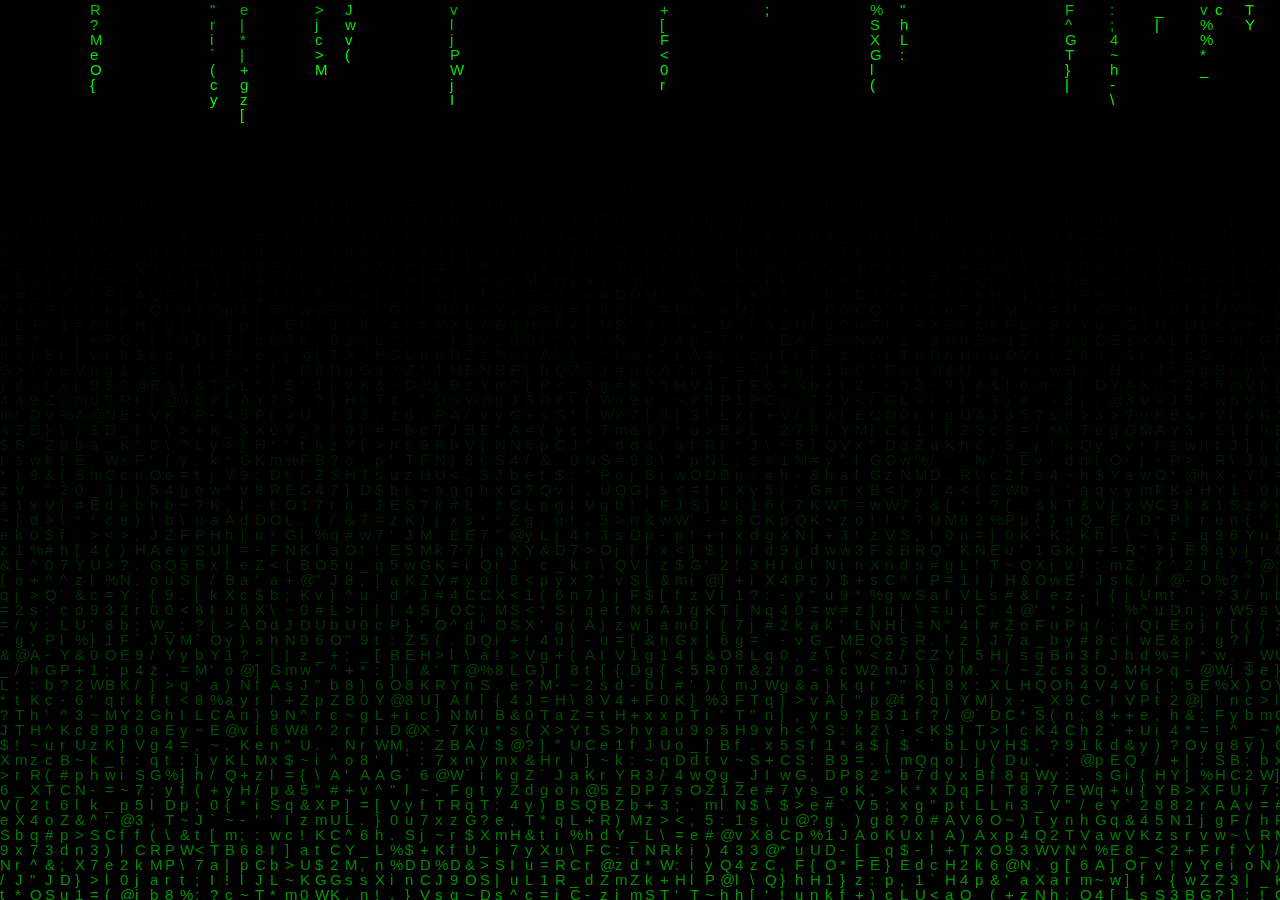
==== commit 88abf895: "Update index.htm" ====
--- a/index.htm
+++ b/index.htm
@@ -254,15 +254,6 @@
 <script type='text/javascript' src='https://screensaver.best/wp-content/themes/blocksy/static/bundle/main.js?ver=1.8.3.2' id='ct-scripts-js'></script>
 <script type='text/javascript' src='https://screensaver.best/wp-includes/js/wp-embed.min.js?ver=5.7.2' id='wp-embed-js'></script>
 </div>
-<div class="cursor_vista" style="font-family: arial narrow; letter-spacing: 1px; line-height: 1px;">
-<footer style="height: 200px;">
-<p style="font-family: times">[base64]</p>
-<p>Made by Liam Stabler and help from <strong>https://screensaver.best/matrix</strong></p>
-<p>Follow me on Github at @ldstabler</p>
-<p>Cool huh?? 😎</p>
-<button class="cursor_link" onClick="window.location.reload();">______________________________________________________________________Refresh_Page______________________________________________________________________</button>
-
-</footer>
 </div>
 </body>
-</html>+</html>
